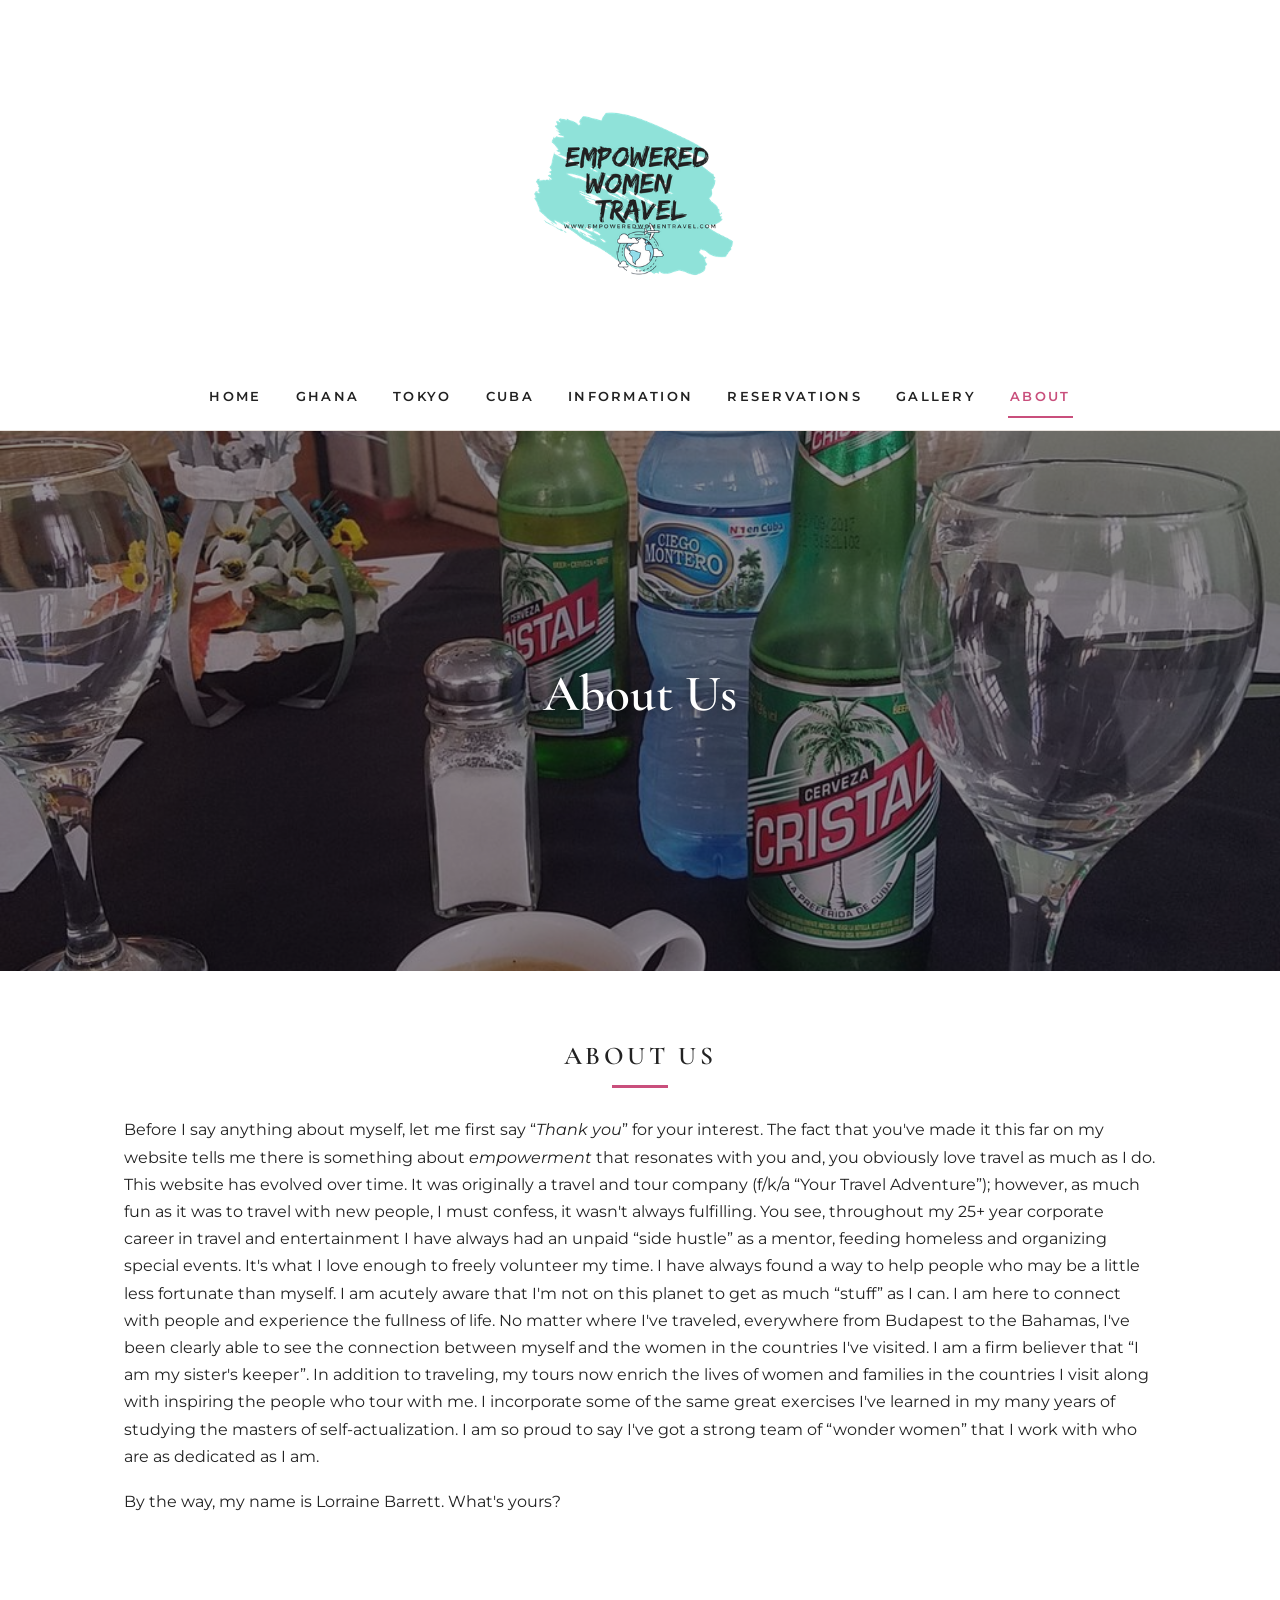
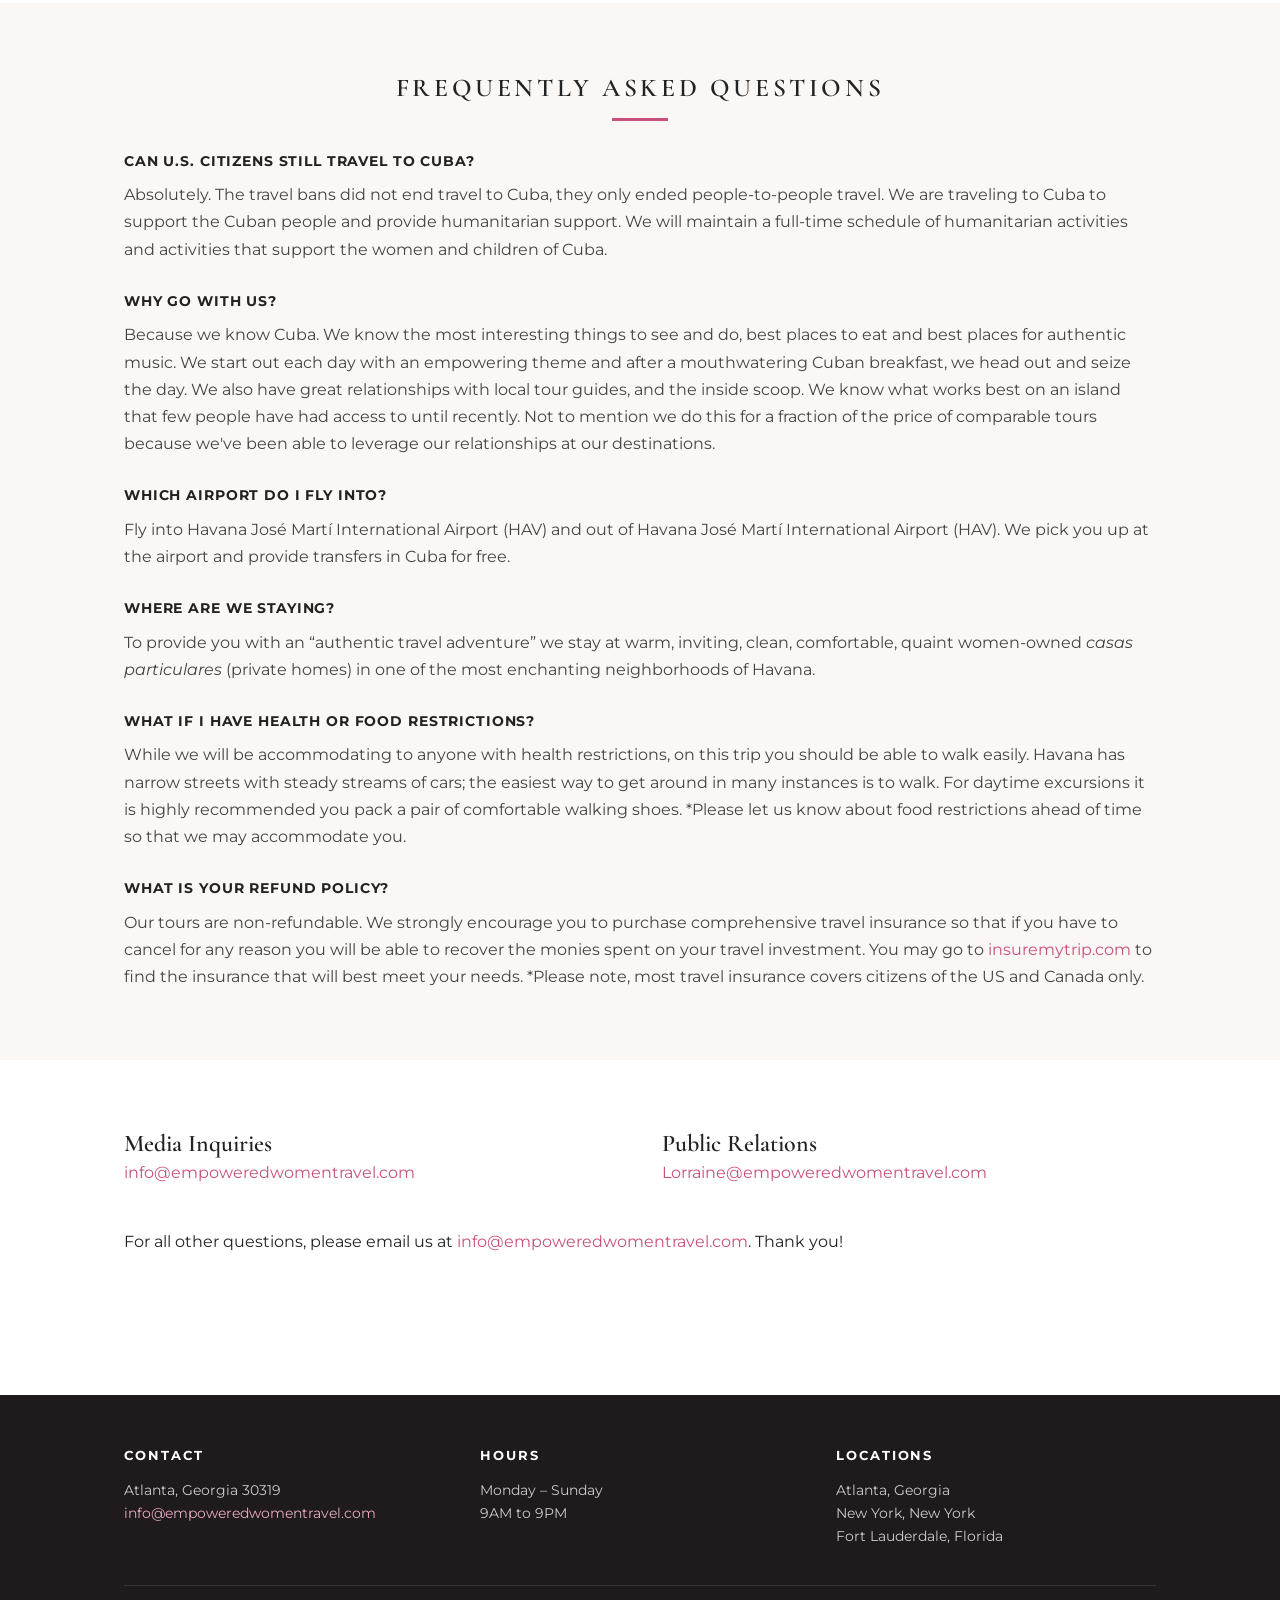
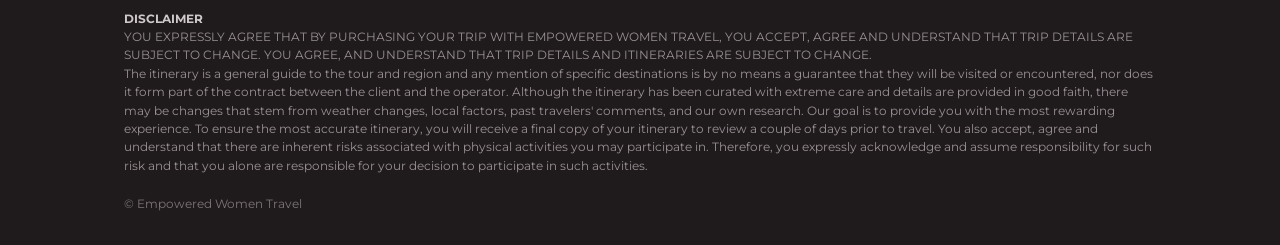
==== about.html @ 6b642795 "Add Ghana trips page; remove phone number site-wide (email contact only) New ghana.html anchored to " ====
<!DOCTYPE html>
<html lang="en">
<head>
  <meta charset="UTF-8">
  <meta name="viewport" content="width=device-width, initial-scale=1.0">
  <title>About — Empowered Women Travel</title>
  <meta name="description" content="About Empowered Women Travel, founded by Lorraine Barrett — frequently asked questions, our story, and how to get in touch.">
  <link rel="preconnect" href="https://fonts.googleapis.com">
  <link href="https://fonts.googleapis.com/css2?family=Cormorant+Garamond:wght@500;600;700&family=Montserrat:wght@400;600;700&display=swap" rel="stylesheet">
  <link rel="stylesheet" href="css/style.css">
</head>
<body>

<header class="site-header">
  <div class="wrap">
    <a class="site-logo" href="index.html"><img src="images/logo.png" alt="Empowered Women Travel"></a>
    <nav class="site-nav">
      <ul>
        <li><a href="index.html">Home</a></li>
        <li><a href="ghana.html">Ghana</a></li>
        <li><a href="tokyo.html">Tokyo</a></li>
        <li><a href="itinerary.html">Cuba</a></li>
        <li><a href="information.html">Information</a></li>
        <li><a href="reservations.html">Reservations</a></li>
        <li><a href="gallery.html">Gallery</a></li>
        <li><a href="about.html" class="active">About</a></li>
      </ul>
    </nav>
  </div>
</header>

<div class="hero" style="background-image:url('images/cuba-group-2.jpg');">
  <div class="hero-inner">
    <h1>About Us</h1>
  </div>
</div>

<section class="band">
  <div class="wrap prose">
    <h2 class="section-title">About Us</h2>
    <p>Before I say anything about myself, let me first say &ldquo;<em>Thank you</em>&rdquo; for your interest. The fact that you've made it this far on my website tells me there is something about <em>empowerment</em> that resonates with you and, you obviously love travel as much as I do. This website has evolved over time. It was originally a travel and tour company (f/k/a &ldquo;Your Travel Adventure&rdquo;); however, as much fun as it was to travel with new people, I must confess, it wasn't always fulfilling. You see, throughout my 25+ year corporate career in travel and entertainment I have always had an unpaid &ldquo;side hustle&rdquo; as a mentor, feeding homeless and organizing special events. It's what I love enough to freely volunteer my time. I have always found a way to help people who may be a little less fortunate than myself. I am acutely aware that I'm not on this planet to get as much &ldquo;stuff&rdquo; as I can. I am here to connect with people and experience the fullness of life. No matter where I've traveled, everywhere from Budapest to the Bahamas, I've been clearly able to see the connection between myself and the women in the countries I've visited. I am a firm believer that &ldquo;I am my sister's keeper&rdquo;. In addition to traveling, my tours now enrich the lives of women and families in the countries I visit along with inspiring the people who tour with me. I incorporate some of the same great exercises I've learned in my many years of studying the masters of self-actualization. I am so proud to say I've got a strong team of &ldquo;wonder women&rdquo; that I work with who are as dedicated as I am.</p>
    <p>By the way, my name is Lorraine Barrett. What's yours?</p>
  </div>
</section>

<section class="band soft">
  <div class="wrap">
    <h2 class="section-title">Frequently Asked Questions</h2>
    <dl class="faq">
      <dt>Can U.S. citizens still travel to Cuba?</dt>
      <dd>Absolutely. The travel bans did not end travel to Cuba, they only ended people-to-people travel. We are traveling to Cuba to support the Cuban people and provide humanitarian support. We will maintain a full-time schedule of humanitarian activities and activities that support the women and children of Cuba.</dd>

      <dt>Why go with us?</dt>
      <dd>Because we know Cuba. We know the most interesting things to see and do, best places to eat and best places for authentic music. We start out each day with an empowering theme and after a mouthwatering Cuban breakfast, we head out and seize the day. We also have great relationships with local tour guides, and the inside scoop. We know what works best on an island that few people have had access to until recently. Not to mention we do this for a fraction of the price of comparable tours because we've been able to leverage our relationships at our destinations.</dd>

      <dt>Which airport do I fly into?</dt>
      <dd>Fly into Havana José Martí International Airport (HAV) and out of Havana José Martí International Airport (HAV). We pick you up at the airport and provide transfers in Cuba for free.</dd>

      <dt>Where are we staying?</dt>
      <dd>To provide you with an &ldquo;authentic travel adventure&rdquo; we stay at warm, inviting, clean, comfortable, quaint women-owned <em>casas particulares</em> (private homes) in one of the most enchanting neighborhoods of Havana.</dd>

      <dt>What if I have health or food restrictions?</dt>
      <dd>While we will be accommodating to anyone with health restrictions, on this trip you should be able to walk easily. Havana has narrow streets with steady streams of cars; the easiest way to get around in many instances is to walk. For daytime excursions it is highly recommended you pack a pair of comfortable walking shoes. *Please let us know about food restrictions ahead of time so that we may accommodate you.</dd>

      <dt>What is your refund policy?</dt>
      <dd>Our tours are non-refundable. We strongly encourage you to purchase comprehensive travel insurance so that if you have to cancel for any reason you will be able to recover the monies spent on your travel investment. You may go to <a href="https://www.insuremytrip.com/" target="_blank" rel="noopener">insuremytrip.com</a> to find the insurance that will best meet your needs. *Please note, most travel insurance covers citizens of the US and Canada only.</dd>
    </dl>
  </div>
</section>

<section class="band">
  <div class="wrap">
    <div class="split">
      <div class="prose">
        <h3>Media Inquiries</h3>
        <p><a href="mailto:info@empoweredwomentravel.com">info@empoweredwomentravel.com</a></p>
      </div>
      <div class="prose">
        <h3>Public Relations</h3>
        <p><a href="mailto:Lorraine@empoweredwomentravel.com">Lorraine@empoweredwomentravel.com</a></p>
      </div>
    </div>
    <p class="prose" style="margin-top:24px;">For all other questions, please email us at <a href="mailto:info@empoweredwomentravel.com">info@empoweredwomentravel.com</a>. Thank you!</p>
  </div>
</section>

<footer class="site-footer">
  <div class="wrap">
    <div class="footer-cols">
      <div>
        <h4>Contact</h4>
        <p>Atlanta, Georgia 30319<br>
        <a href="mailto:info@empoweredwomentravel.com">info@empoweredwomentravel.com</a></p>
      </div>
      <div>
        <h4>Hours</h4>
        <p>Monday – Sunday<br>9AM to 9PM</p>
      </div>
      <div>
        <h4>Locations</h4>
        <p>Atlanta, Georgia<br>New York, New York<br>Fort Lauderdale, Florida</p>
      </div>
    </div>
    <div class="disclaimer">
      <p><strong>DISCLAIMER</strong></p>
      <p>YOU EXPRESSLY AGREE THAT BY PURCHASING YOUR TRIP WITH EMPOWERED WOMEN TRAVEL, YOU ACCEPT, AGREE AND UNDERSTAND THAT TRIP DETAILS ARE SUBJECT TO CHANGE. YOU AGREE, AND UNDERSTAND THAT TRIP DETAILS AND ITINERARIES ARE SUBJECT TO CHANGE.</p>
      <p>The itinerary is a general guide to the tour and region and any mention of specific destinations is by no means a guarantee that they will be visited or encountered, nor does it form part of the contract between the client and the operator. Although the itinerary has been curated with extreme care and details are provided in good faith, there may be changes that stem from weather changes, local factors, past travelers' comments, and our own research. Our goal is to provide you with the most rewarding experience. To ensure the most accurate itinerary, you will receive a final copy of your itinerary to review a couple of days prior to travel. You also accept, agree and understand that there are inherent risks associated with physical activities you may participate in. Therefore, you expressly acknowledge and assume responsibility for such risk and that you alone are responsible for your decision to participate in such activities.</p>
    </div>
    <p class="copyright">&copy; Empowered Women Travel</p>
  </div>
</footer>

</body>
</html>
---- css/style.css ----
/* Empowered Women Travel — recreated from the original Squarespace site */

:root {
  --ink: #222222;
  --muted: #6b6b6b;
  --accent: #c94f7c;
  --accent-dark: #a33861;
  --bg: #ffffff;
  --bg-soft: #faf7f5;
  --rule: #e8e2dd;
}

* { margin: 0; padding: 0; box-sizing: border-box; }

body {
  font-family: 'Montserrat', 'Helvetica Neue', Arial, sans-serif;
  color: var(--ink);
  background: var(--bg);
  line-height: 1.7;
  font-size: 16px;
}

h1, h2, h3 {
  font-family: 'Cormorant Garamond', Georgia, serif;
  font-weight: 600;
  line-height: 1.2;
}

h1 { font-size: 2.8rem; }
h2 { font-size: 2.1rem; }
h3 { font-size: 1.5rem; }

img { max-width: 100%; display: block; }

a { color: var(--accent); text-decoration: none; }
a:hover { color: var(--accent-dark); }

.wrap { max-width: 1080px; margin: 0 auto; padding: 0 24px; }

/* Header */
header.site-header {
  padding: 24px 0 12px;
  text-align: center;
  border-bottom: 1px solid var(--rule);
}

.site-logo img {
  max-width: 340px;
  margin: 0 auto 14px;
}

nav.site-nav ul {
  list-style: none;
  display: flex;
  flex-wrap: wrap;
  justify-content: center;
  gap: 8px 30px;
}

nav.site-nav a {
  color: var(--ink);
  font-size: 0.8rem;
  font-weight: 600;
  letter-spacing: 0.18em;
  text-transform: uppercase;
  padding: 8px 2px;
  display: inline-block;
  border-bottom: 2px solid transparent;
}

nav.site-nav a:hover,
nav.site-nav a.active {
  color: var(--accent);
  border-bottom-color: var(--accent);
}

/* Hero */
.hero {
  position: relative;
  min-height: 60vh;
  display: flex;
  align-items: center;
  justify-content: center;
  text-align: center;
  color: #fff;
  background-size: cover;
  background-position: center;
}

.hero::after {
  content: "";
  position: absolute;
  inset: 0;
  background: rgba(20, 15, 20, 0.45);
}

.hero .hero-inner {
  position: relative;
  z-index: 1;
  padding: 80px 24px;
  max-width: 820px;
}

.hero h1 {
  font-size: 3.2rem;
  margin-bottom: 12px;
  text-shadow: 0 2px 12px rgba(0,0,0,0.4);
}

.hero p.tagline {
  font-family: 'Cormorant Garamond', Georgia, serif;
  font-size: 1.5rem;
  margin: 6px 0;
  text-shadow: 0 1px 8px rgba(0,0,0,0.4);
}

/* Buttons */
.btn {
  display: inline-block;
  margin-top: 22px;
  padding: 14px 36px;
  background: var(--accent);
  color: #fff;
  font-size: 0.8rem;
  font-weight: 700;
  letter-spacing: 0.2em;
  text-transform: uppercase;
  border-radius: 2px;
  transition: background 0.2s ease;
}

.btn:hover { background: var(--accent-dark); color: #fff; }

.btn.ghost {
  background: transparent;
  border: 2px solid #fff;
}

.btn.ghost:hover { background: rgba(255,255,255,0.15); }

/* Sections */
section.band { padding: 70px 0; }
section.band.soft { background: var(--bg-soft); }

.section-title {
  text-align: center;
  text-transform: uppercase;
  letter-spacing: 0.14em;
  font-size: 1.6rem;
  margin-bottom: 28px;
}

.section-title::after {
  content: "";
  display: block;
  width: 56px;
  height: 3px;
  background: var(--accent);
  margin: 14px auto 0;
}

.prose p { margin-bottom: 18px; }
.prose ul { margin: 0 0 18px 24px; }
.prose li { margin-bottom: 10px; }

/* Two-column split */
.split {
  display: grid;
  grid-template-columns: 1fr 1fr;
  gap: 44px;
  align-items: center;
}

@media (max-width: 760px) {
  .split { grid-template-columns: 1fr; }
  .hero h1 { font-size: 2.3rem; }
}

/* Photo grids */
.grid {
  display: grid;
  grid-template-columns: repeat(auto-fill, minmax(260px, 1fr));
  gap: 14px;
}

.grid img {
  width: 100%;
  height: 240px;
  object-fit: cover;
  border-radius: 3px;
}

.grid figure { position: relative; overflow: hidden; border-radius: 3px; }
.grid figcaption {
  font-size: 0.85rem;
  color: var(--muted);
  padding: 6px 2px;
}

/* Cards (itinerary destinations, reservations) */
.card {
  background: #fff;
  border: 1px solid var(--rule);
  border-radius: 4px;
  padding: 30px;
  margin-bottom: 24px;
}

.card h3 { margin-bottom: 10px; color: var(--accent-dark); }

.price-table {
  width: 100%;
  border-collapse: collapse;
  margin: 18px 0;
}

.price-table td {
  padding: 12px 10px;
  border-bottom: 1px solid var(--rule);
}

.price-table td:last-child { text-align: right; font-weight: 600; }

.includes-list {
  list-style: none;
}

.includes-list li {
  padding: 9px 0 9px 28px;
  border-bottom: 1px dotted var(--rule);
  position: relative;
}

.includes-list li::before {
  content: "\2713";
  position: absolute;
  left: 2px;
  color: var(--accent);
  font-weight: 700;
}

/* FAQ */
.faq dt {
  font-weight: 700;
  text-transform: uppercase;
  letter-spacing: 0.06em;
  font-size: 0.9rem;
  margin-top: 26px;
}

.faq dd { margin-top: 8px; color: #444; }

/* Footer */
footer.site-footer {
  margin-top: 70px;
  padding: 50px 0 30px;
  background: #1f1b1d;
  color: #cfc8cb;
  font-size: 0.85rem;
}

footer.site-footer h4 {
  color: #fff;
  text-transform: uppercase;
  letter-spacing: 0.15em;
  font-size: 0.8rem;
  margin-bottom: 12px;
}

.footer-cols {
  display: grid;
  grid-template-columns: repeat(auto-fit, minmax(220px, 1fr));
  gap: 36px;
  margin-bottom: 36px;
}

footer.site-footer a { color: #e8a9c2; }

.disclaimer {
  border-top: 1px solid #3a3336;
  padding-top: 24px;
  font-size: 0.72rem;
  line-height: 1.6;
  color: #9a9095;
}

.disclaimer strong { color: #cfc8cb; }

.copyright { margin-top: 20px; font-size: 0.72rem; color: #7d747a; }
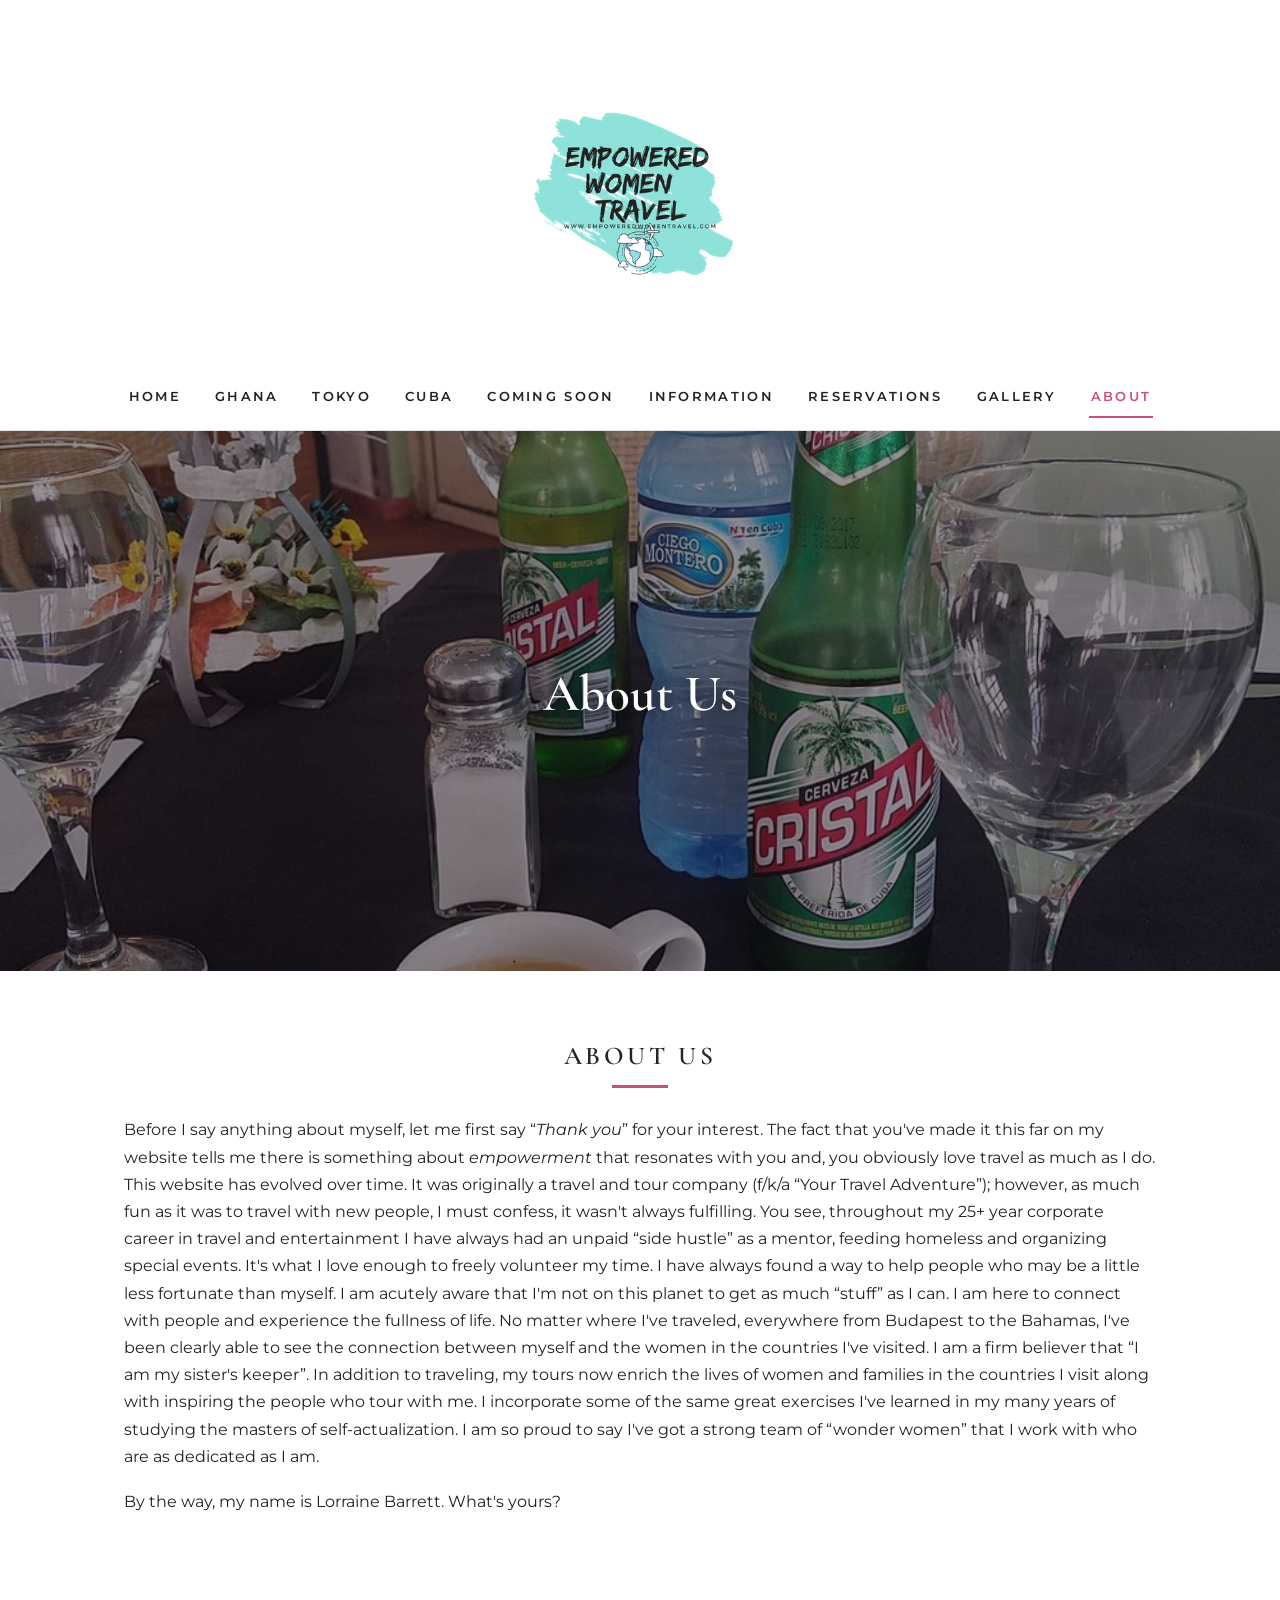
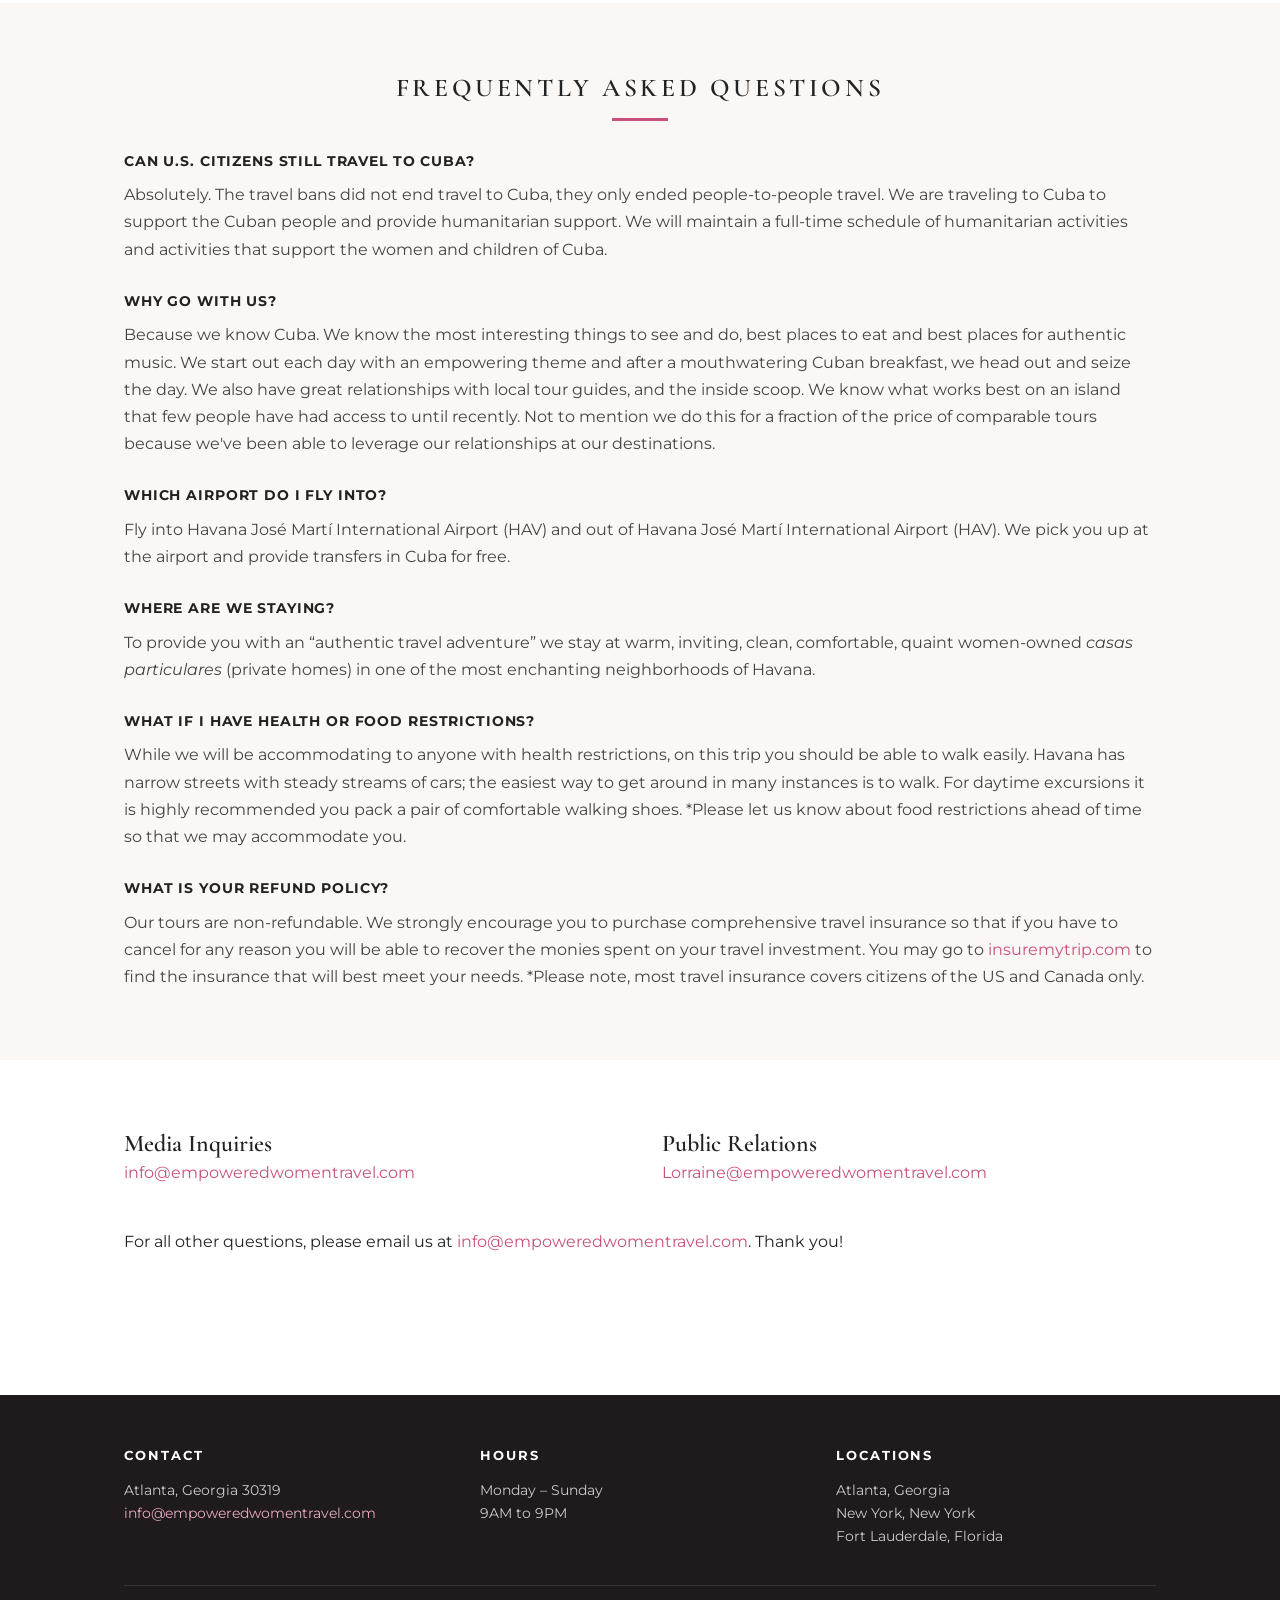
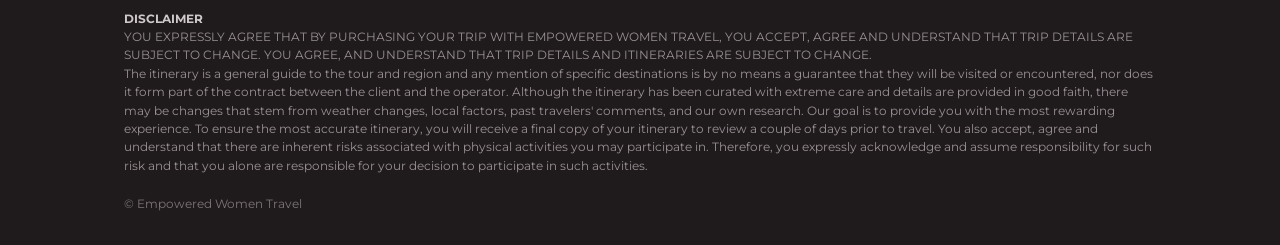
==== commit 3aef138a: "Add Coming Soon destinations page with Africa series and worldwide picks New destinations.html: Rwan" ====
--- a/about.html
+++ b/about.html
@@ -20,6 +20,7 @@
         <li><a href="ghana.html">Ghana</a></li>
         <li><a href="tokyo.html">Tokyo</a></li>
         <li><a href="itinerary.html">Cuba</a></li>
+        <li><a href="destinations.html">Coming Soon</a></li>
         <li><a href="information.html">Information</a></li>
         <li><a href="reservations.html">Reservations</a></li>
         <li><a href="gallery.html">Gallery</a></li>
--- a/css/style.css
+++ b/css/style.css
@@ -239,6 +239,60 @@
   font-weight: 700;
 }
 
+/* Destination cards (Coming Soon page) */
+.dest-grid {
+  display: grid;
+  grid-template-columns: repeat(auto-fill, minmax(300px, 1fr));
+  gap: 24px;
+}
+
+.dest-card {
+  background: #fff;
+  border: 1px solid var(--rule);
+  border-radius: 6px;
+  overflow: hidden;
+  display: flex;
+  flex-direction: column;
+}
+
+.dest-card img {
+  width: 100%;
+  height: 210px;
+  object-fit: cover;
+}
+
+.dest-card .dest-body {
+  padding: 20px 22px 24px;
+  display: flex;
+  flex-direction: column;
+  flex: 1;
+}
+
+.dest-card h3 { margin-bottom: 8px; color: var(--accent-dark); }
+
+.dest-card p { font-size: 0.92rem; color: #444; flex: 1; }
+
+.dest-card .btn {
+  margin-top: 16px;
+  align-self: flex-start;
+  padding: 10px 22px;
+  font-size: 0.72rem;
+}
+
+.badge {
+  display: inline-block;
+  background: var(--accent);
+  color: #fff;
+  font-size: 0.65rem;
+  font-weight: 700;
+  letter-spacing: 0.15em;
+  text-transform: uppercase;
+  padding: 4px 10px;
+  border-radius: 2px;
+  margin-bottom: 10px;
+  align-self: flex-start;
+}
+
 /* FAQ */
 .faq dt {
   font-weight: 700;
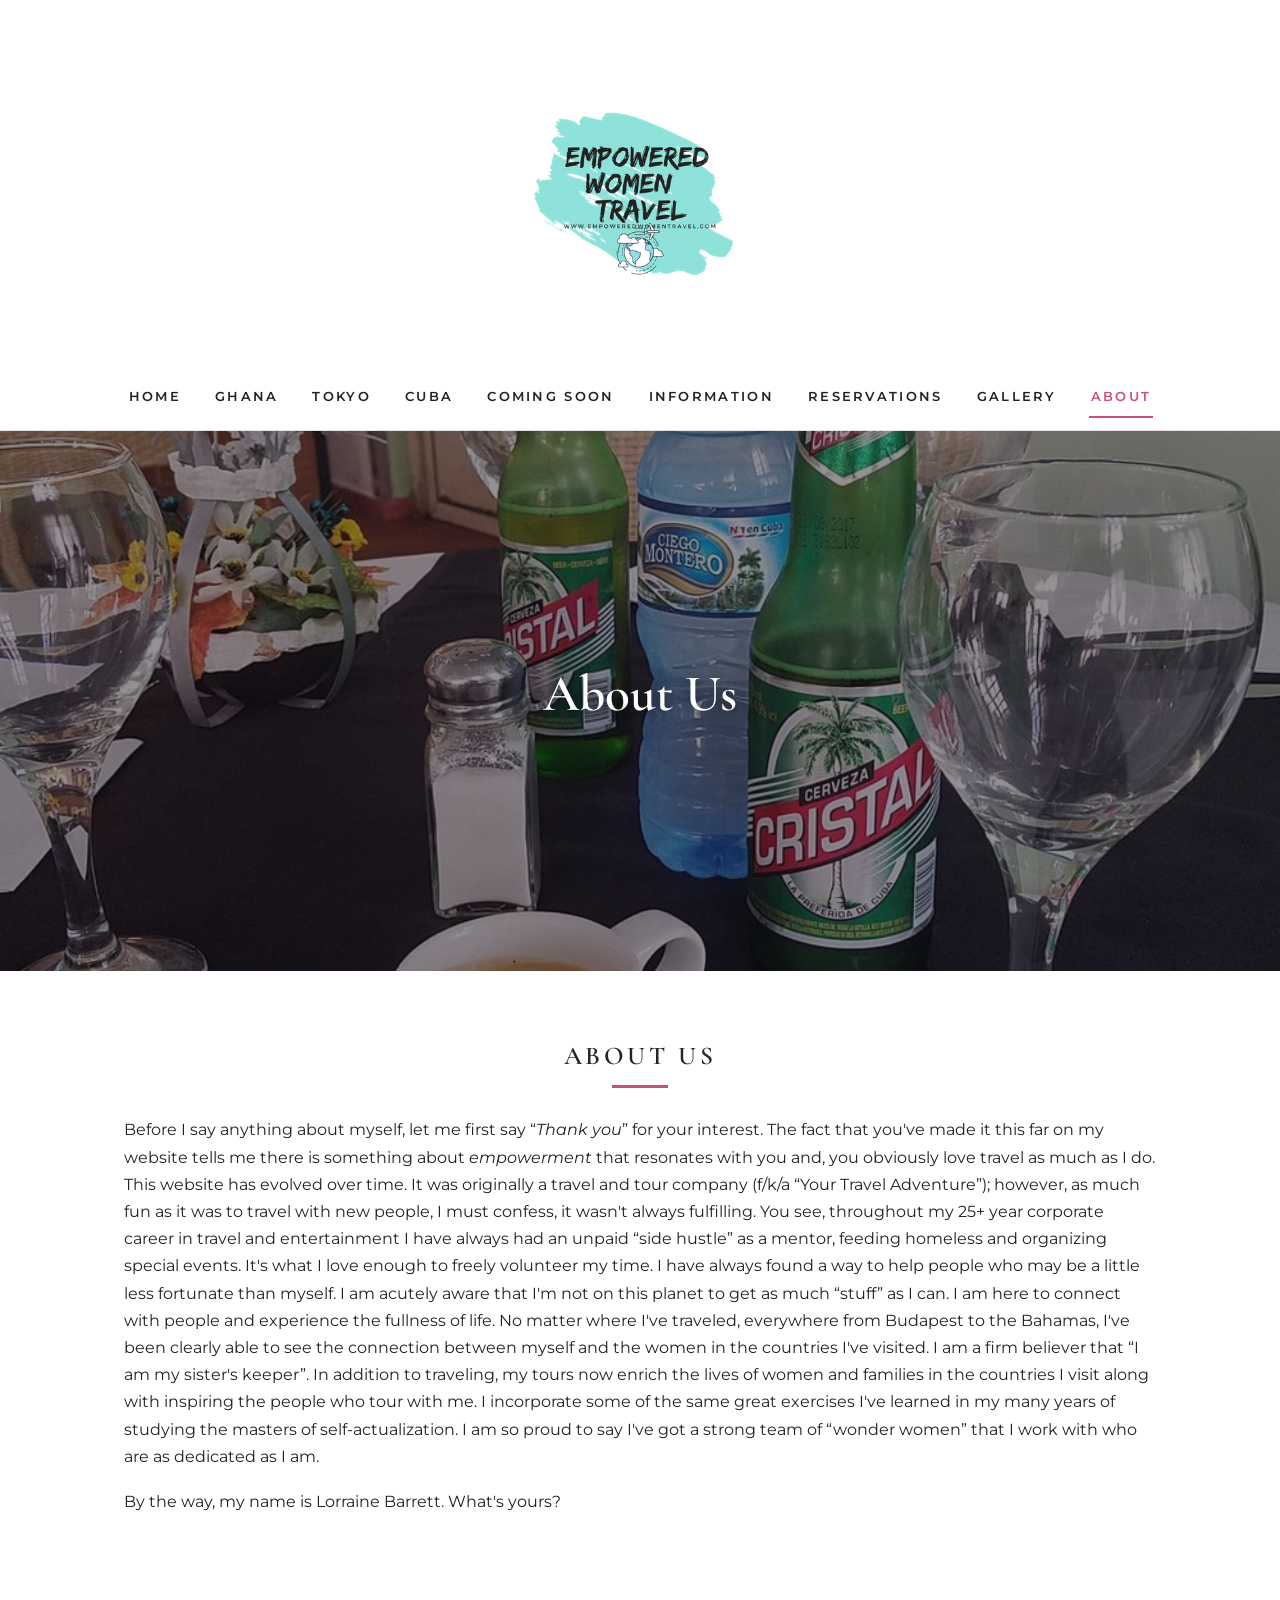
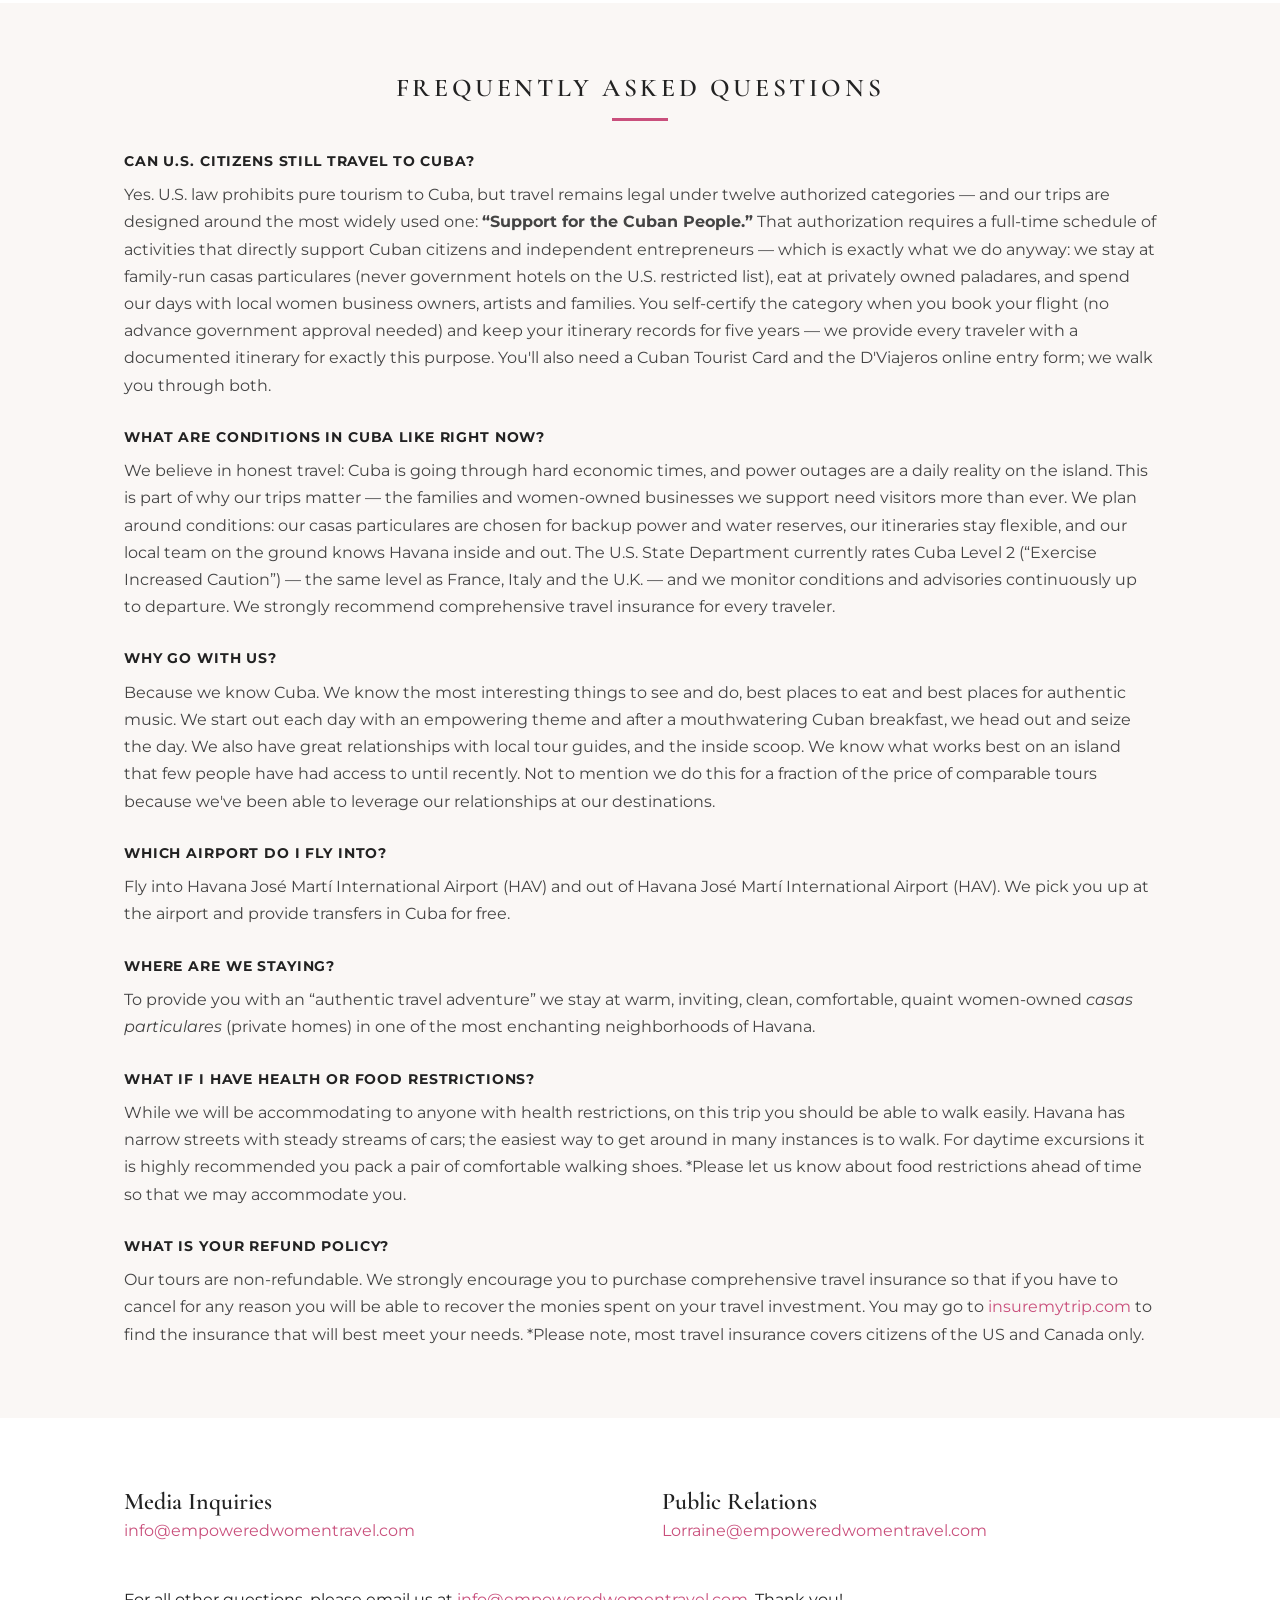
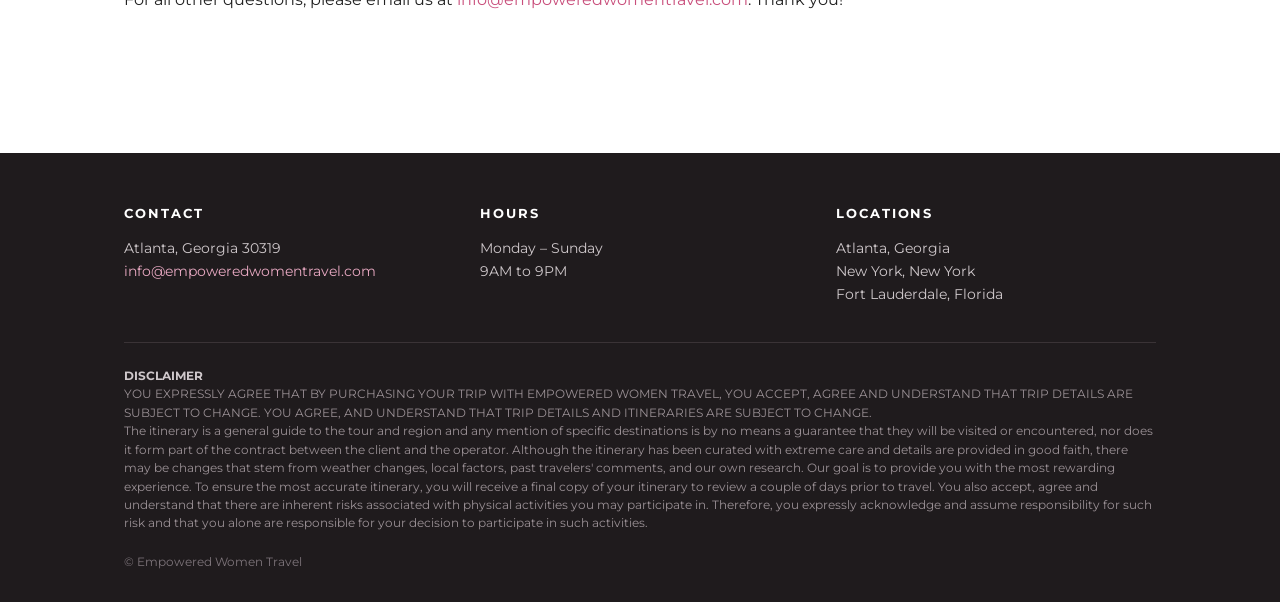
==== commit e39eb66c: "Update Cuba trip: February 2027 dates, current pricing, refreshed legal FAQ Set next departure Feb 1" ====
--- a/about.html
+++ b/about.html
@@ -49,7 +49,10 @@
     <h2 class="section-title">Frequently Asked Questions</h2>
     <dl class="faq">
       <dt>Can U.S. citizens still travel to Cuba?</dt>
-      <dd>Absolutely. The travel bans did not end travel to Cuba, they only ended people-to-people travel. We are traveling to Cuba to support the Cuban people and provide humanitarian support. We will maintain a full-time schedule of humanitarian activities and activities that support the women and children of Cuba.</dd>
+      <dd>Yes. U.S. law prohibits pure tourism to Cuba, but travel remains legal under twelve authorized categories — and our trips are designed around the most widely used one: <strong>&ldquo;Support for the Cuban People.&rdquo;</strong> That authorization requires a full-time schedule of activities that directly support Cuban citizens and independent entrepreneurs — which is exactly what we do anyway: we stay at family-run casas particulares (never government hotels on the U.S. restricted list), eat at privately owned paladares, and spend our days with local women business owners, artists and families. You self-certify the category when you book your flight (no advance government approval needed) and keep your itinerary records for five years — we provide every traveler with a documented itinerary for exactly this purpose. You'll also need a Cuban Tourist Card and the D'Viajeros online entry form; we walk you through both.</dd>
+
+      <dt>What are conditions in Cuba like right now?</dt>
+      <dd>We believe in honest travel: Cuba is going through hard economic times, and power outages are a daily reality on the island. This is part of why our trips matter — the families and women-owned businesses we support need visitors more than ever. We plan around conditions: our casas particulares are chosen for backup power and water reserves, our itineraries stay flexible, and our local team on the ground knows Havana inside and out. The U.S. State Department currently rates Cuba Level 2 (&ldquo;Exercise Increased Caution&rdquo;) — the same level as France, Italy and the U.K. — and we monitor conditions and advisories continuously up to departure. We strongly recommend comprehensive travel insurance for every traveler.</dd>
 
       <dt>Why go with us?</dt>
       <dd>Because we know Cuba. We know the most interesting things to see and do, best places to eat and best places for authentic music. We start out each day with an empowering theme and after a mouthwatering Cuban breakfast, we head out and seize the day. We also have great relationships with local tour guides, and the inside scoop. We know what works best on an island that few people have had access to until recently. Not to mention we do this for a fraction of the price of comparable tours because we've been able to leverage our relationships at our destinations.</dd>
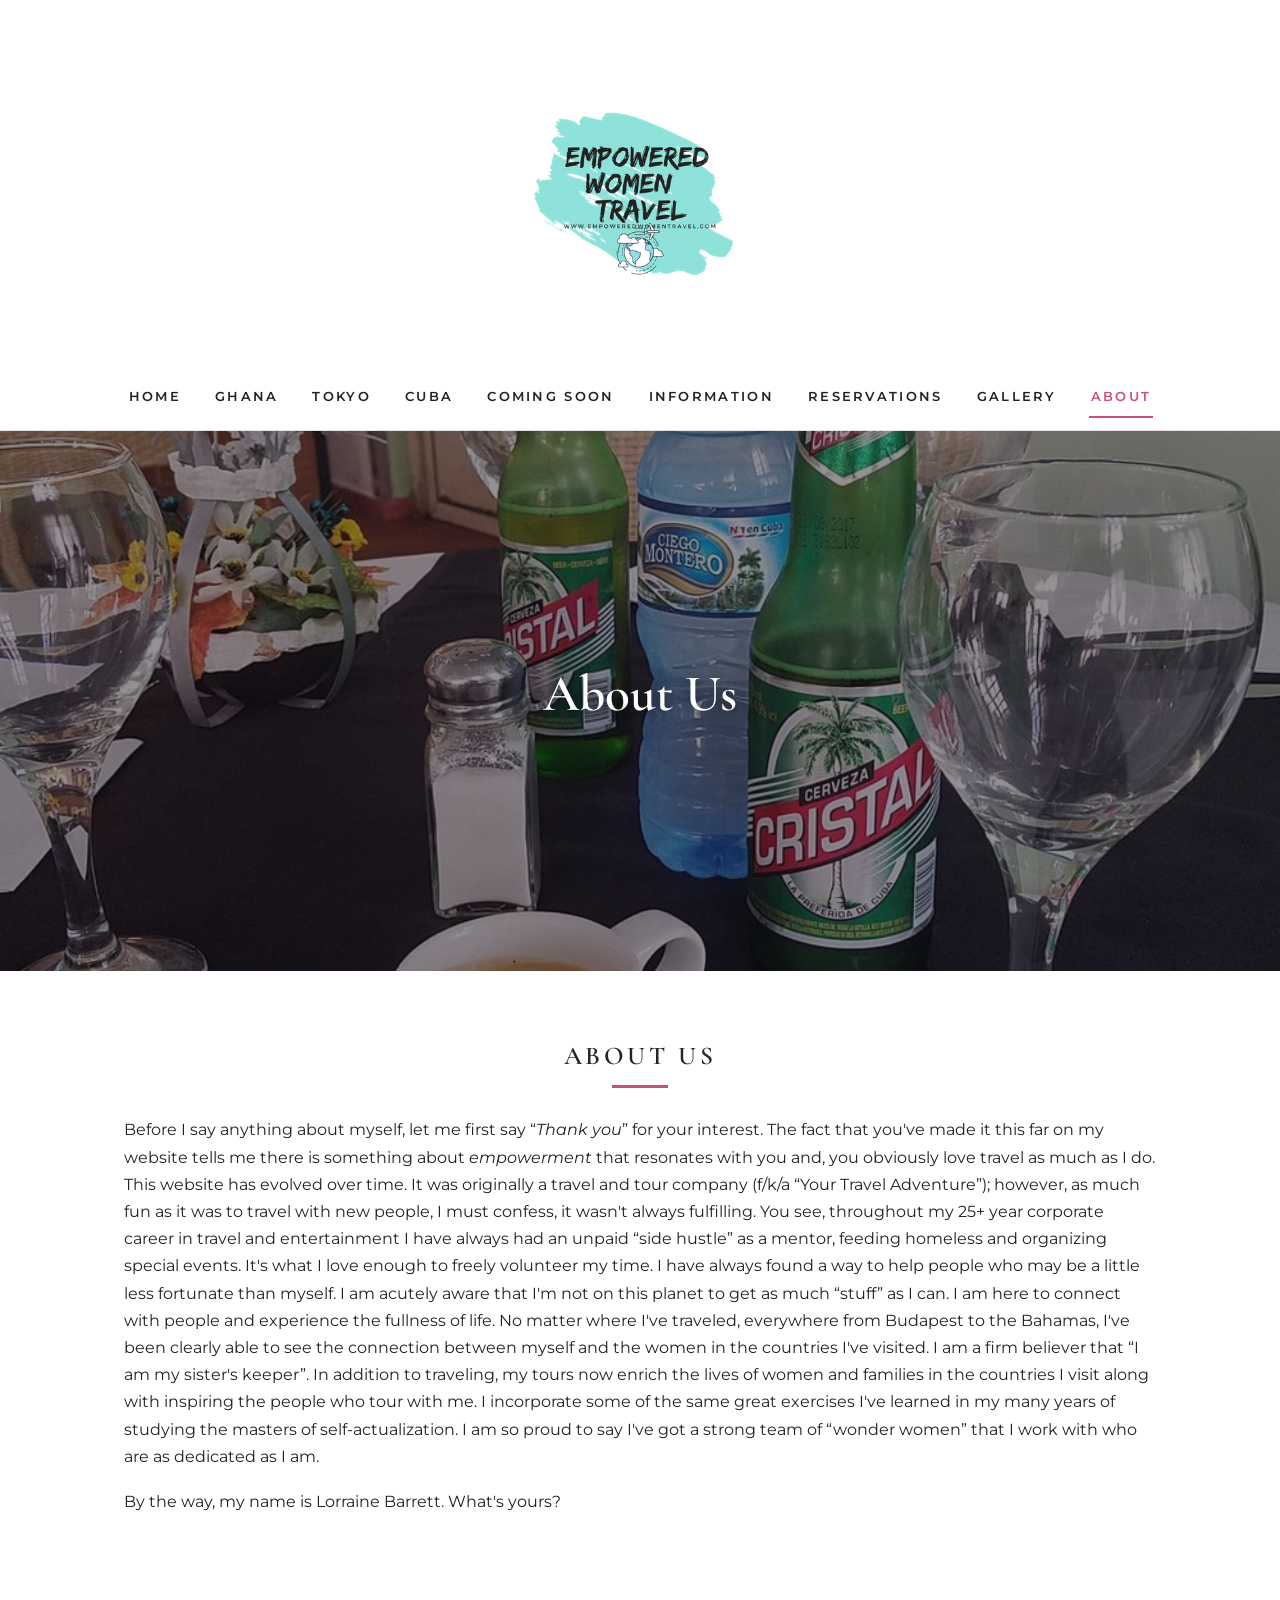
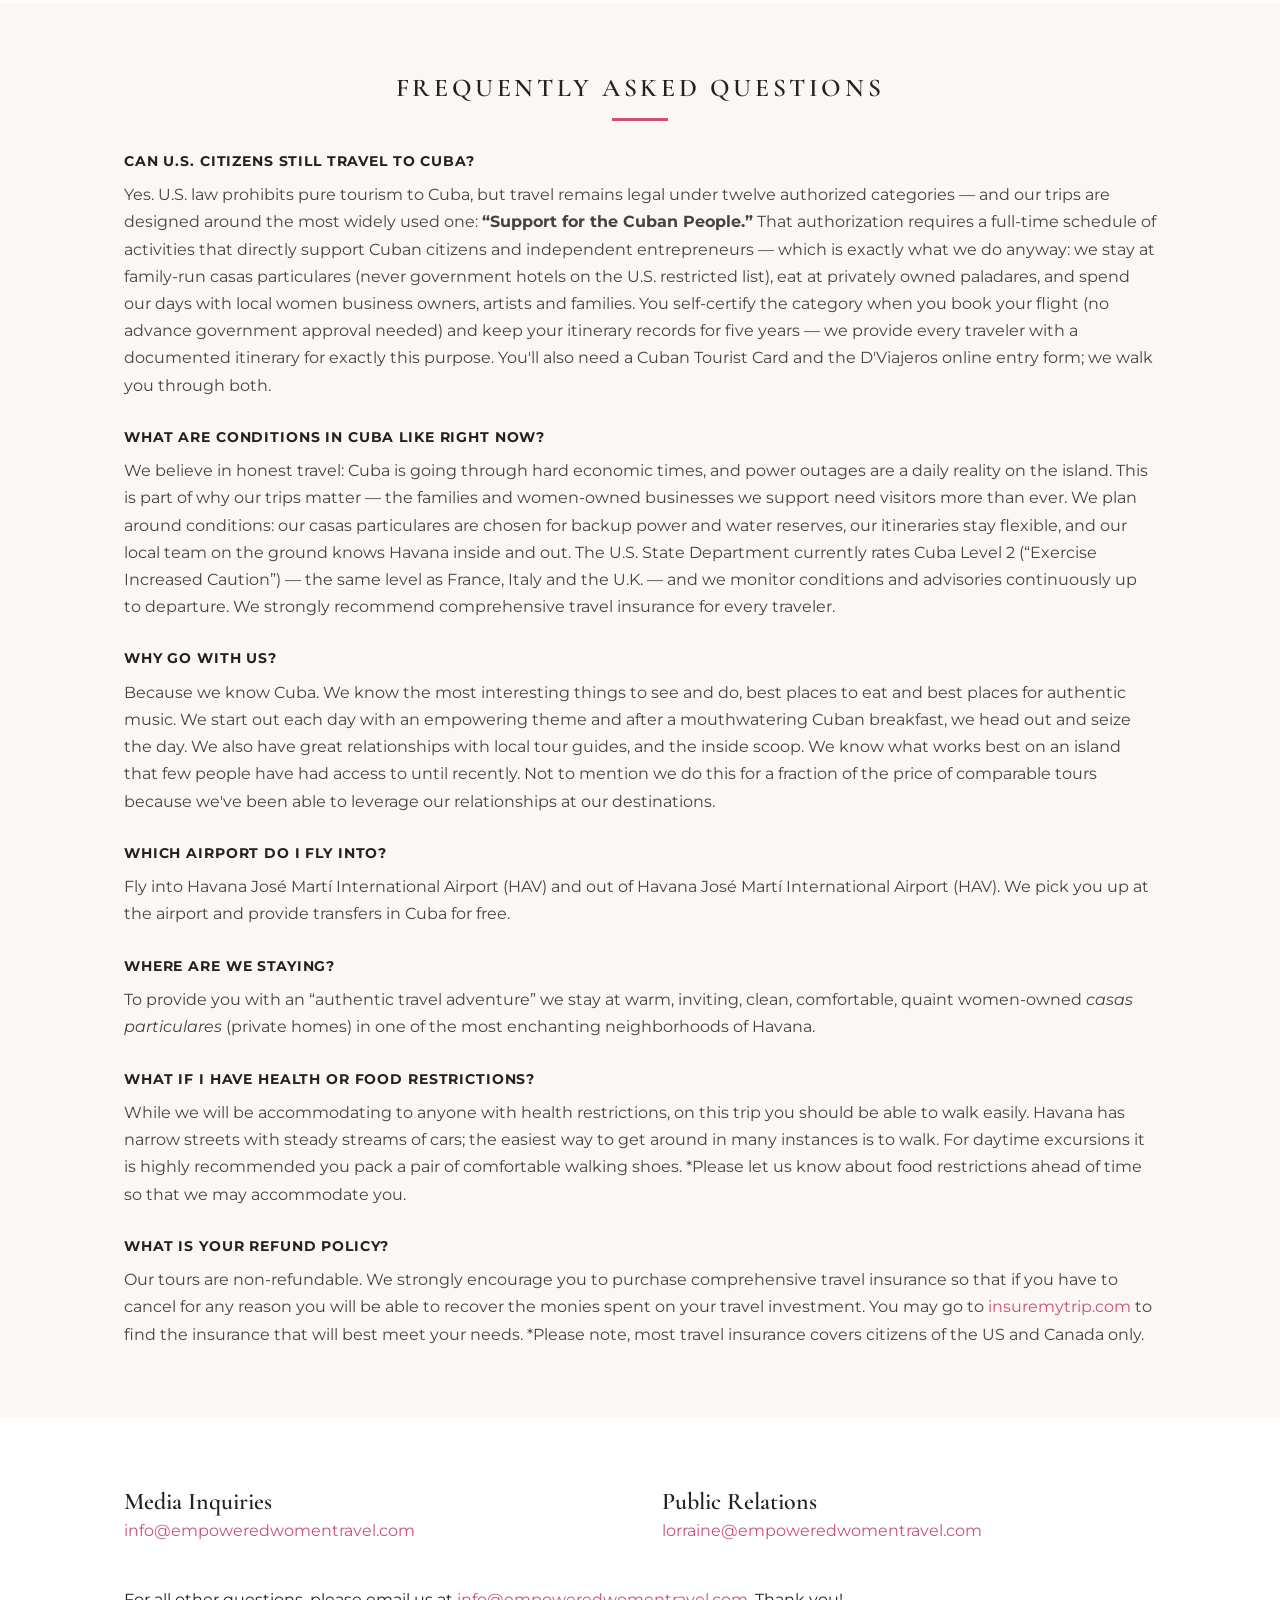
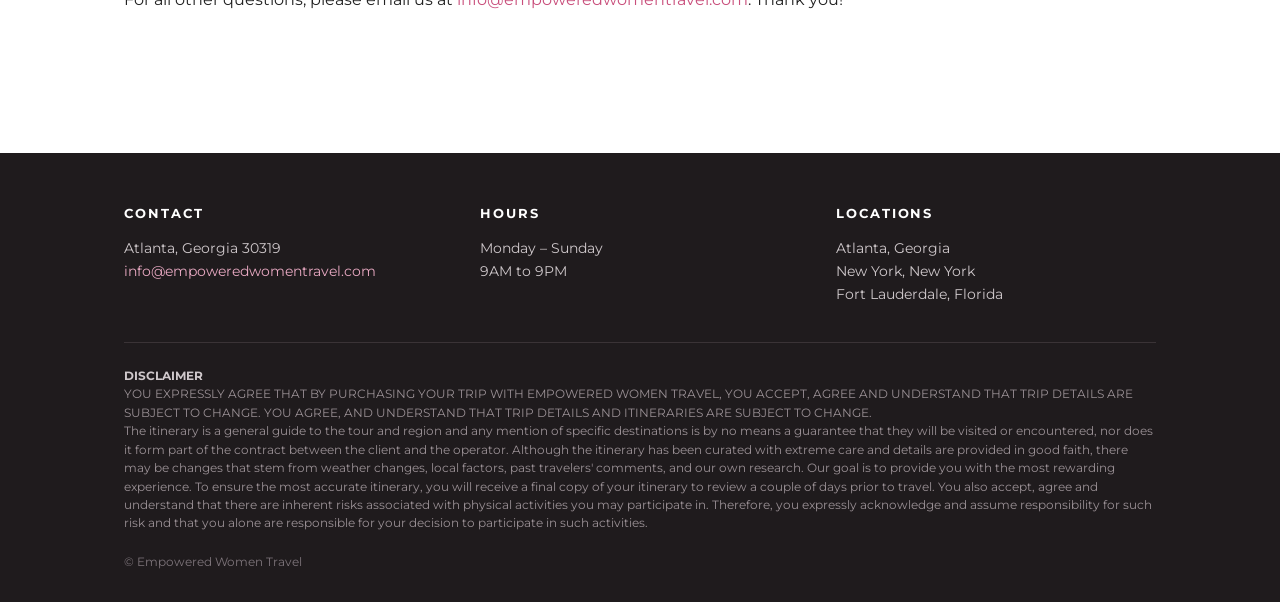
==== commit b4cf078a: "Add Open Graph/Twitter previews, canonical URLs, favicon, sitemap, robots.txt Per-page og:/twitter: " ====
--- a/about.html
+++ b/about.html
@@ -5,6 +5,18 @@
   <meta name="viewport" content="width=device-width, initial-scale=1.0">
   <title>About — Empowered Women Travel</title>
   <meta name="description" content="About Empowered Women Travel, founded by Lorraine Barrett — frequently asked questions, our story, and how to get in touch.">
+  <link rel="canonical" href="https://empoweredwomentravel.com/about.html">
+  <link rel="icon" type="image/png" href="https://empoweredwomentravel.com/images/logo.png">
+  <meta property="og:type" content="website">
+  <meta property="og:site_name" content="Empowered Women Travel">
+  <meta property="og:title" content="About — Empowered Women Travel">
+  <meta property="og:description" content="About Empowered Women Travel, founded by Lorraine Barrett — frequently asked questions, our story, and how to get in touch.">
+  <meta property="og:url" content="https://empoweredwomentravel.com/about.html">
+  <meta property="og:image" content="https://empoweredwomentravel.com/images/cuba-group-2.jpg">
+  <meta name="twitter:card" content="summary_large_image">
+  <meta name="twitter:title" content="About — Empowered Women Travel">
+  <meta name="twitter:description" content="About Empowered Women Travel, founded by Lorraine Barrett — frequently asked questions, our story, and how to get in touch.">
+  <meta name="twitter:image" content="https://empoweredwomentravel.com/images/cuba-group-2.jpg">
   <link rel="preconnect" href="https://fonts.googleapis.com">
   <link href="https://fonts.googleapis.com/css2?family=Cormorant+Garamond:wght@500;600;700&family=Montserrat:wght@400;600;700&display=swap" rel="stylesheet">
   <link rel="stylesheet" href="css/style.css">
@@ -81,7 +93,7 @@
       </div>
       <div class="prose">
         <h3>Public Relations</h3>
-        <p><a href="mailto:Lorraine@empoweredwomentravel.com">Lorraine@empoweredwomentravel.com</a></p>
+        <p><a href="mailto:lorraine@empoweredwomentravel.com">lorraine@empoweredwomentravel.com</a></p>
       </div>
     </div>
     <p class="prose" style="margin-top:24px;">For all other questions, please email us at <a href="mailto:info@empoweredwomentravel.com">info@empoweredwomentravel.com</a>. Thank you!</p>
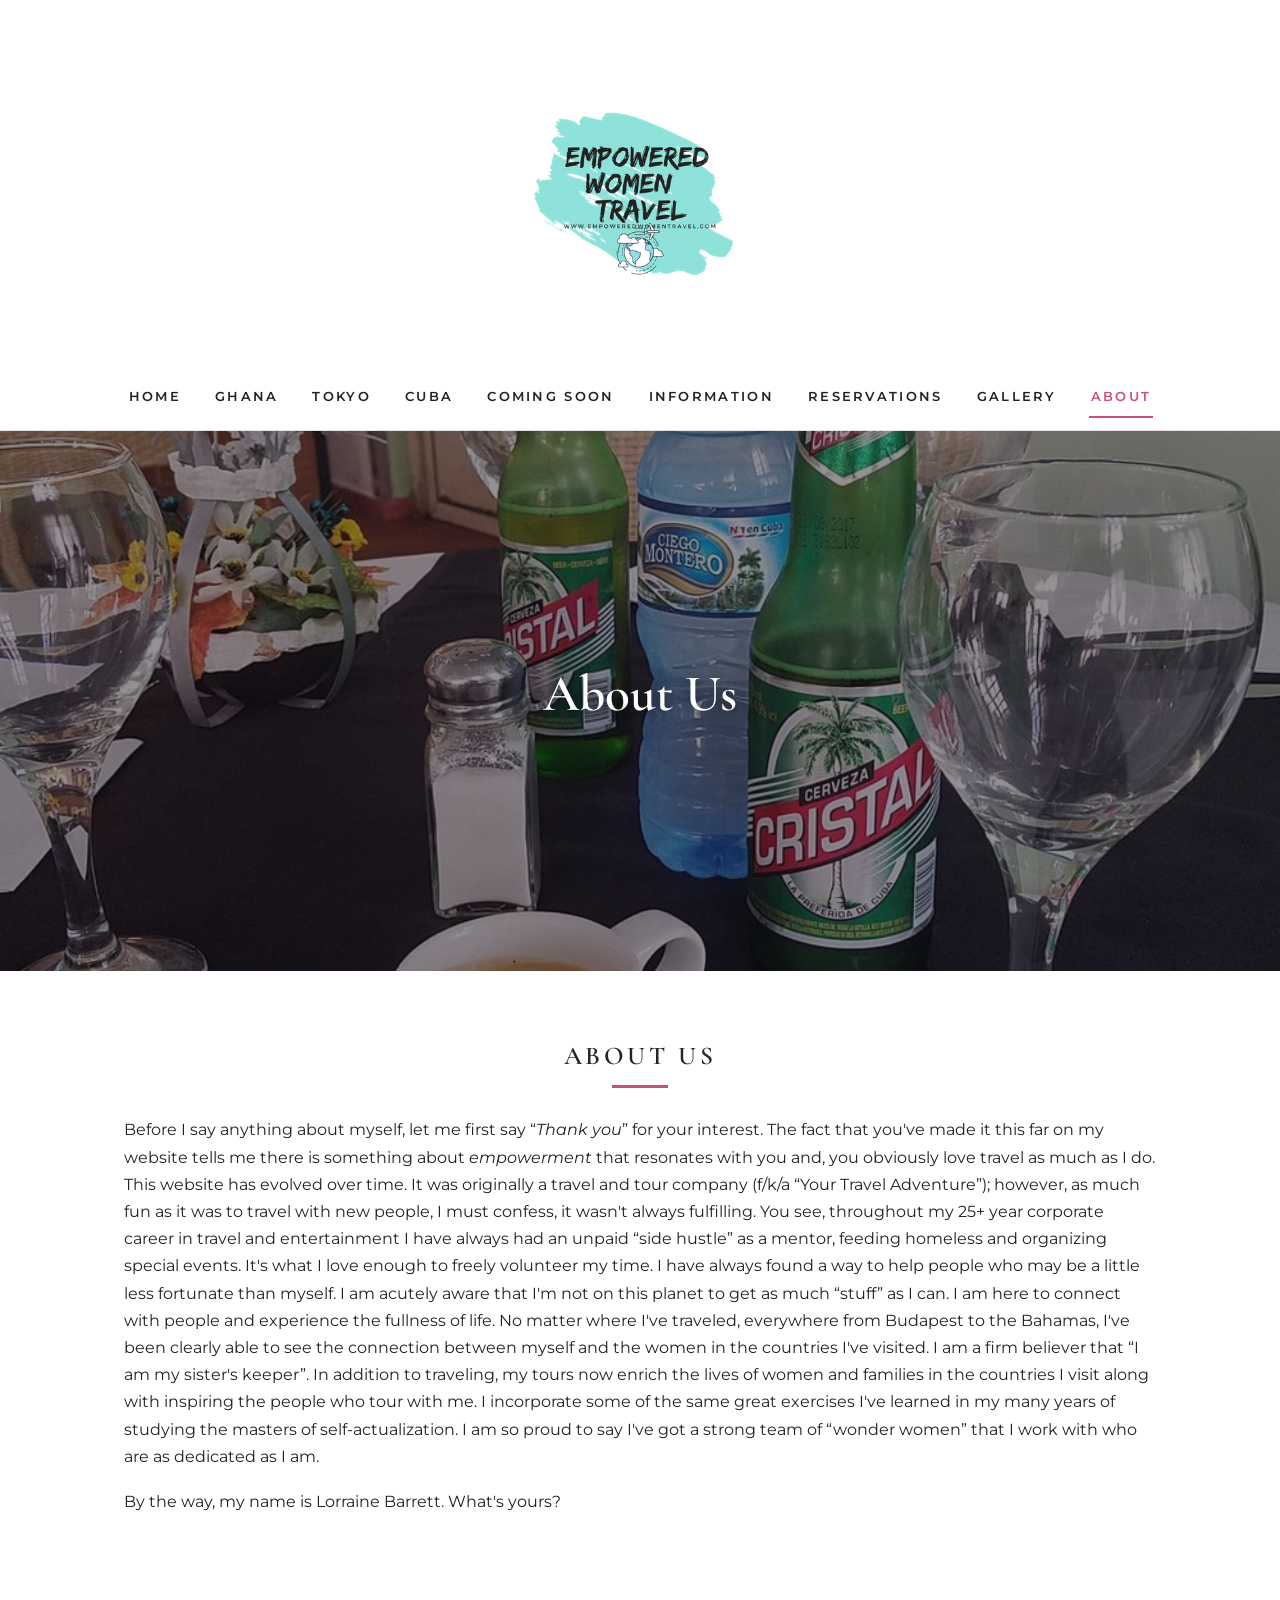
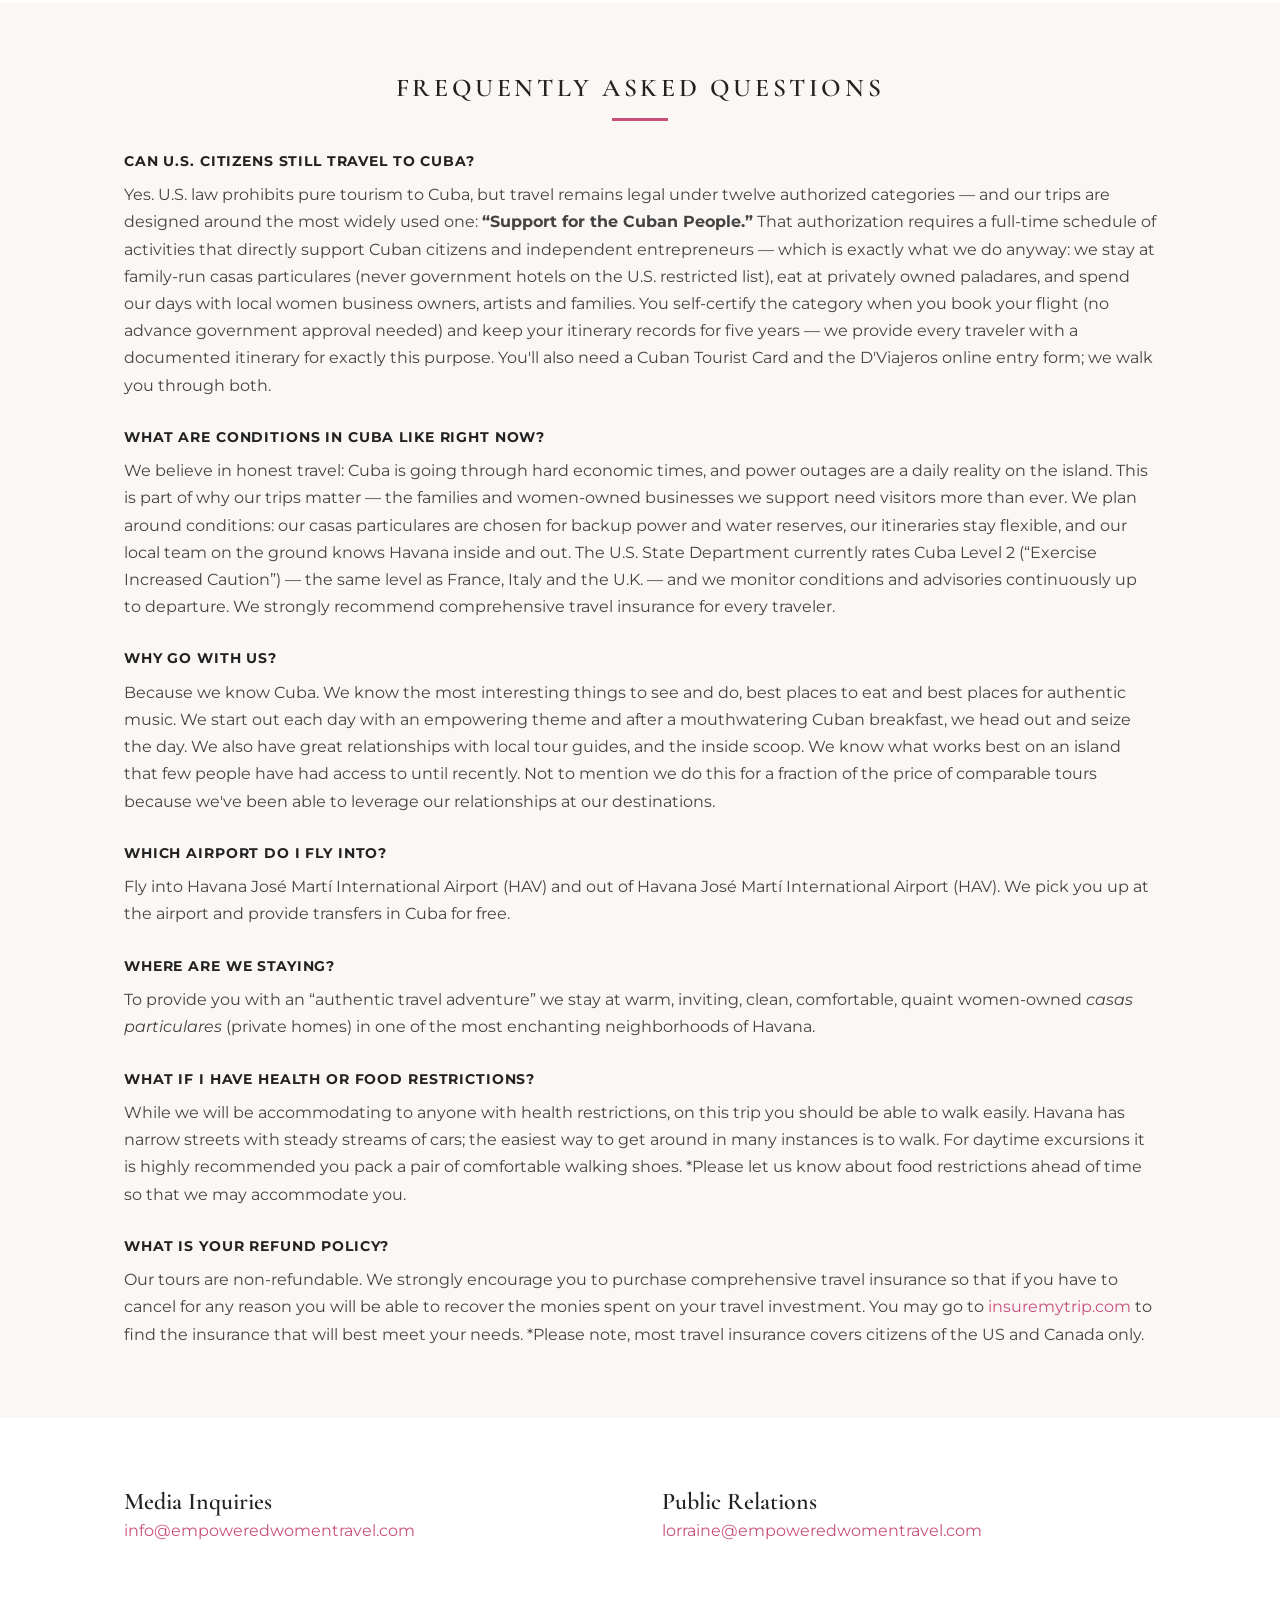
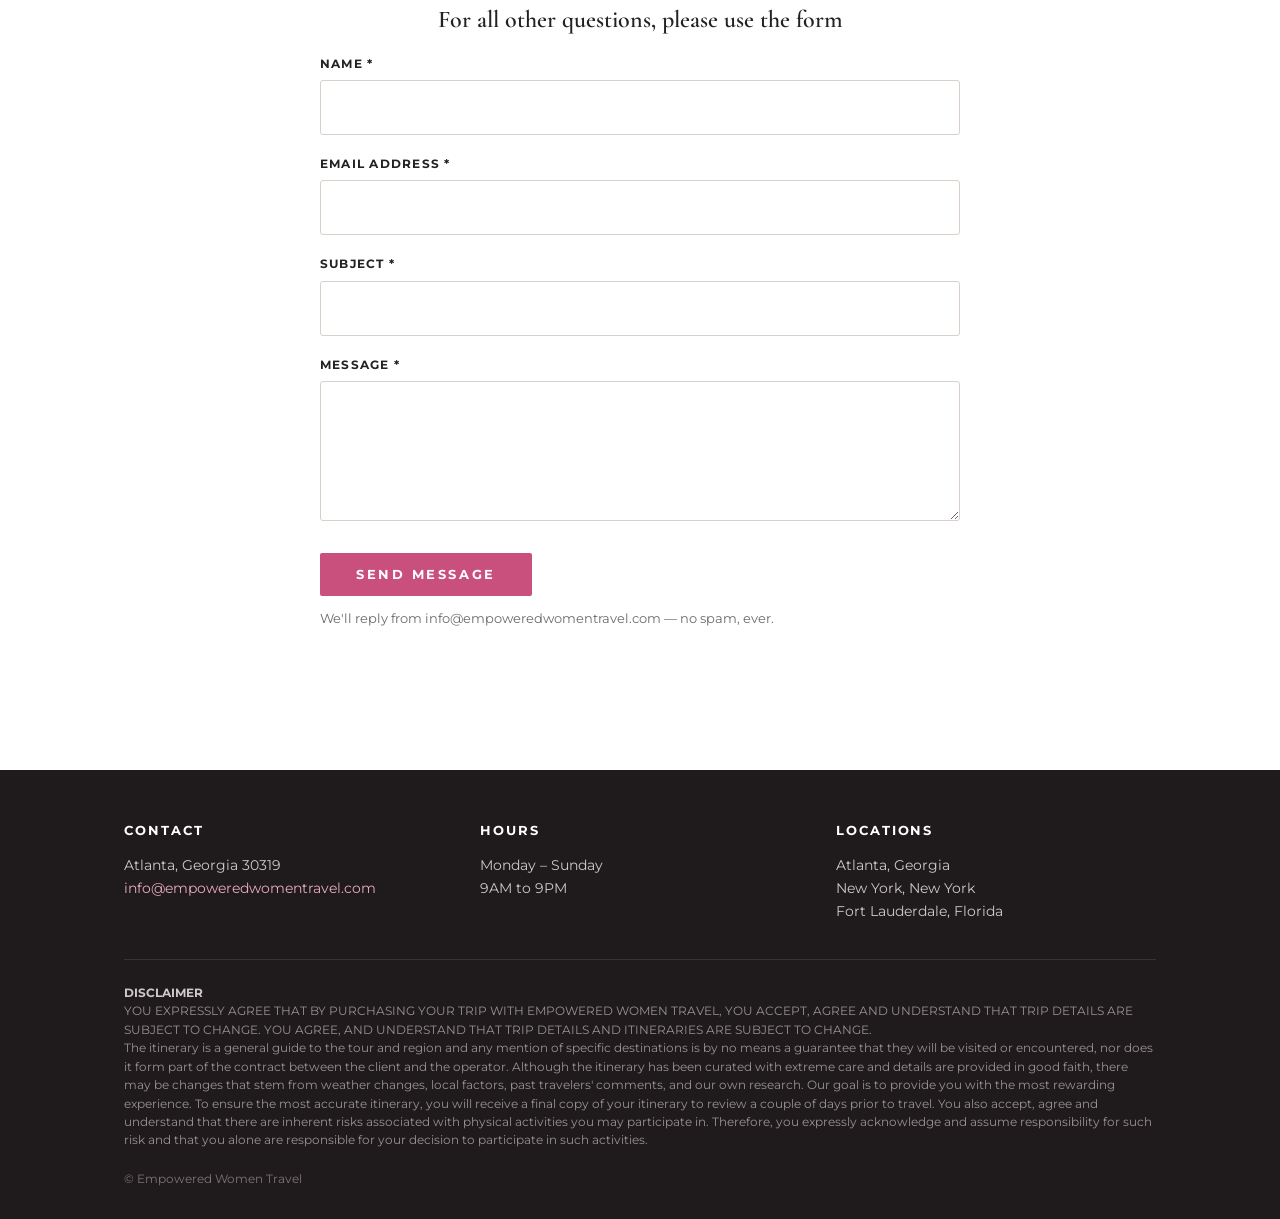
==== commit 73053bf7: "Add embedded Web3Forms contact/request/vote forms replacing mailto CTAs Contact forms on About and I" ====
--- a/about.html
+++ b/about.html
@@ -3,20 +3,22 @@
 <head>
   <meta charset="UTF-8">
   <meta name="viewport" content="width=device-width, initial-scale=1.0">
-  <title>About — Empowered Women Travel</title>
-  <meta name="description" content="About Empowered Women Travel, founded by Lorraine Barrett — frequently asked questions, our story, and how to get in touch.">
+  <title>About Us, Our Story & Trip FAQs | Empowered Women Travel</title>
+  <meta name="description" content="Meet founder Lorraine Barrett, read our story, and get answers to common questions about traveling with us.">
   <link rel="canonical" href="https://empoweredwomentravel.com/about.html">
   <link rel="icon" type="image/png" href="https://empoweredwomentravel.com/images/logo.png">
   <meta property="og:type" content="website">
   <meta property="og:site_name" content="Empowered Women Travel">
-  <meta property="og:title" content="About — Empowered Women Travel">
-  <meta property="og:description" content="About Empowered Women Travel, founded by Lorraine Barrett — frequently asked questions, our story, and how to get in touch.">
+  <meta property="og:title" content="About Us, Our Story & Trip FAQs | Empowered Women Travel">
+  <meta property="og:description" content="Meet founder Lorraine Barrett, read our story, and get answers to common questions about traveling with us.">
   <meta property="og:url" content="https://empoweredwomentravel.com/about.html">
-  <meta property="og:image" content="https://empoweredwomentravel.com/images/cuba-group-2.jpg">
+  <meta property="og:image" content="https://empoweredwomentravel.com/images/og/og-about.jpg">
+  <meta property="og:image:width" content="1200">
+  <meta property="og:image:height" content="630">
   <meta name="twitter:card" content="summary_large_image">
-  <meta name="twitter:title" content="About — Empowered Women Travel">
-  <meta name="twitter:description" content="About Empowered Women Travel, founded by Lorraine Barrett — frequently asked questions, our story, and how to get in touch.">
-  <meta name="twitter:image" content="https://empoweredwomentravel.com/images/cuba-group-2.jpg">
+  <meta name="twitter:title" content="About Us, Our Story & Trip FAQs | Empowered Women Travel">
+  <meta name="twitter:description" content="Meet founder Lorraine Barrett, read our story, and get answers to common questions about traveling with us.">
+  <meta name="twitter:image" content="https://empoweredwomentravel.com/images/og/og-about.jpg">
   <link rel="preconnect" href="https://fonts.googleapis.com">
   <link href="https://fonts.googleapis.com/css2?family=Cormorant+Garamond:wght@500;600;700&family=Montserrat:wght@400;600;700&display=swap" rel="stylesheet">
   <link rel="stylesheet" href="css/style.css">
@@ -96,7 +98,23 @@
         <p><a href="mailto:lorraine@empoweredwomentravel.com">lorraine@empoweredwomentravel.com</a></p>
       </div>
     </div>
-    <p class="prose" style="margin-top:24px;">For all other questions, please email us at <a href="mailto:info@empoweredwomentravel.com">info@empoweredwomentravel.com</a>. Thank you!</p>
+    <h3 style="text-align:center;margin-top:44px;">For all other questions, please use the form</h3>
+    <form class="ewt-form" action="https://api.web3forms.com/submit" method="POST">
+      <input type="hidden" name="access_key" value="WEB3FORMS_ACCESS_KEY">
+      <input type="hidden" name="subject" value="Contact form - About page">
+      <input type="hidden" name="redirect" value="https://empoweredwomentravel.com/thanks.html">
+      <input type="checkbox" name="botcheck" style="display:none;" tabindex="-1" autocomplete="off">
+      <label for="c-name">Name *</label>
+      <input type="text" id="c-name" name="name" required>
+      <label for="c-email">Email Address *</label>
+      <input type="email" id="c-email" name="email" required>
+      <label for="c-subject">Subject *</label>
+      <input type="text" id="c-subject" name="topic" required>
+      <label for="c-message">Message *</label>
+      <textarea id="c-message" name="message" required></textarea>
+      <button type="submit" class="btn">Send Message</button>
+      <p class="form-note">We'll reply from info@empoweredwomentravel.com &mdash; no spam, ever.</p>
+    </form>
   </div>
 </section>
 
--- a/css/style.css
+++ b/css/style.css
@@ -293,6 +293,53 @@
   align-self: flex-start;
 }
 
+/* Forms */
+.ewt-form {
+  max-width: 640px;
+  margin: 0 auto;
+}
+
+.ewt-form label {
+  display: block;
+  font-size: 0.78rem;
+  font-weight: 700;
+  letter-spacing: 0.1em;
+  text-transform: uppercase;
+  margin: 18px 0 6px;
+}
+
+.ewt-form input[type="text"],
+.ewt-form input[type="email"],
+.ewt-form select,
+.ewt-form textarea {
+  width: 100%;
+  padding: 13px 14px;
+  font: inherit;
+  color: var(--ink);
+  background: #fff;
+  border: 1px solid #d9d0c9;
+  border-radius: 3px;
+}
+
+.ewt-form input:focus,
+.ewt-form select:focus,
+.ewt-form textarea:focus {
+  outline: none;
+  border-color: var(--accent);
+  box-shadow: 0 0 0 3px rgba(201, 79, 124, 0.15);
+}
+
+.ewt-form textarea { min-height: 140px; resize: vertical; }
+
+.ewt-form button.btn {
+  border: none;
+  cursor: pointer;
+  margin-top: 24px;
+  font-family: inherit;
+}
+
+.form-note { font-size: 0.8rem; color: var(--muted); margin-top: 12px; }
+
 /* FAQ */
 .faq dt {
   font-weight: 700;
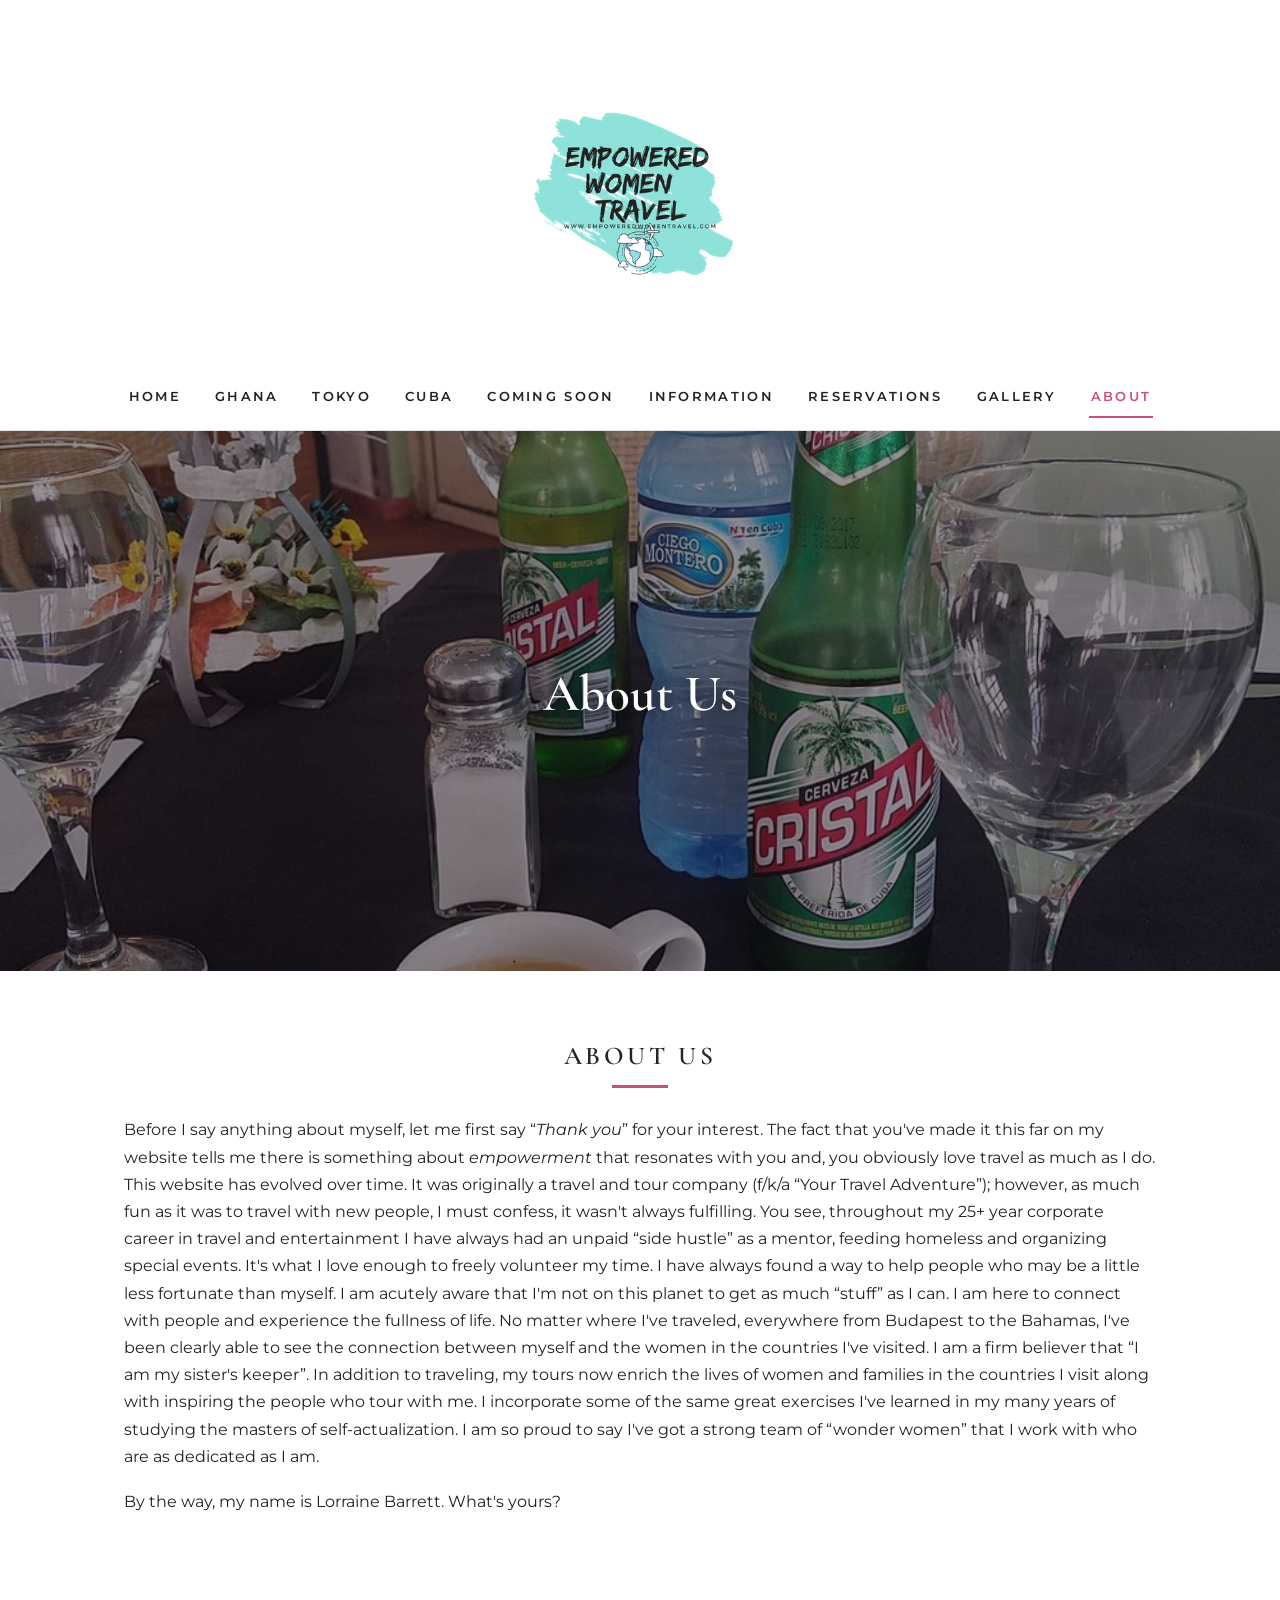
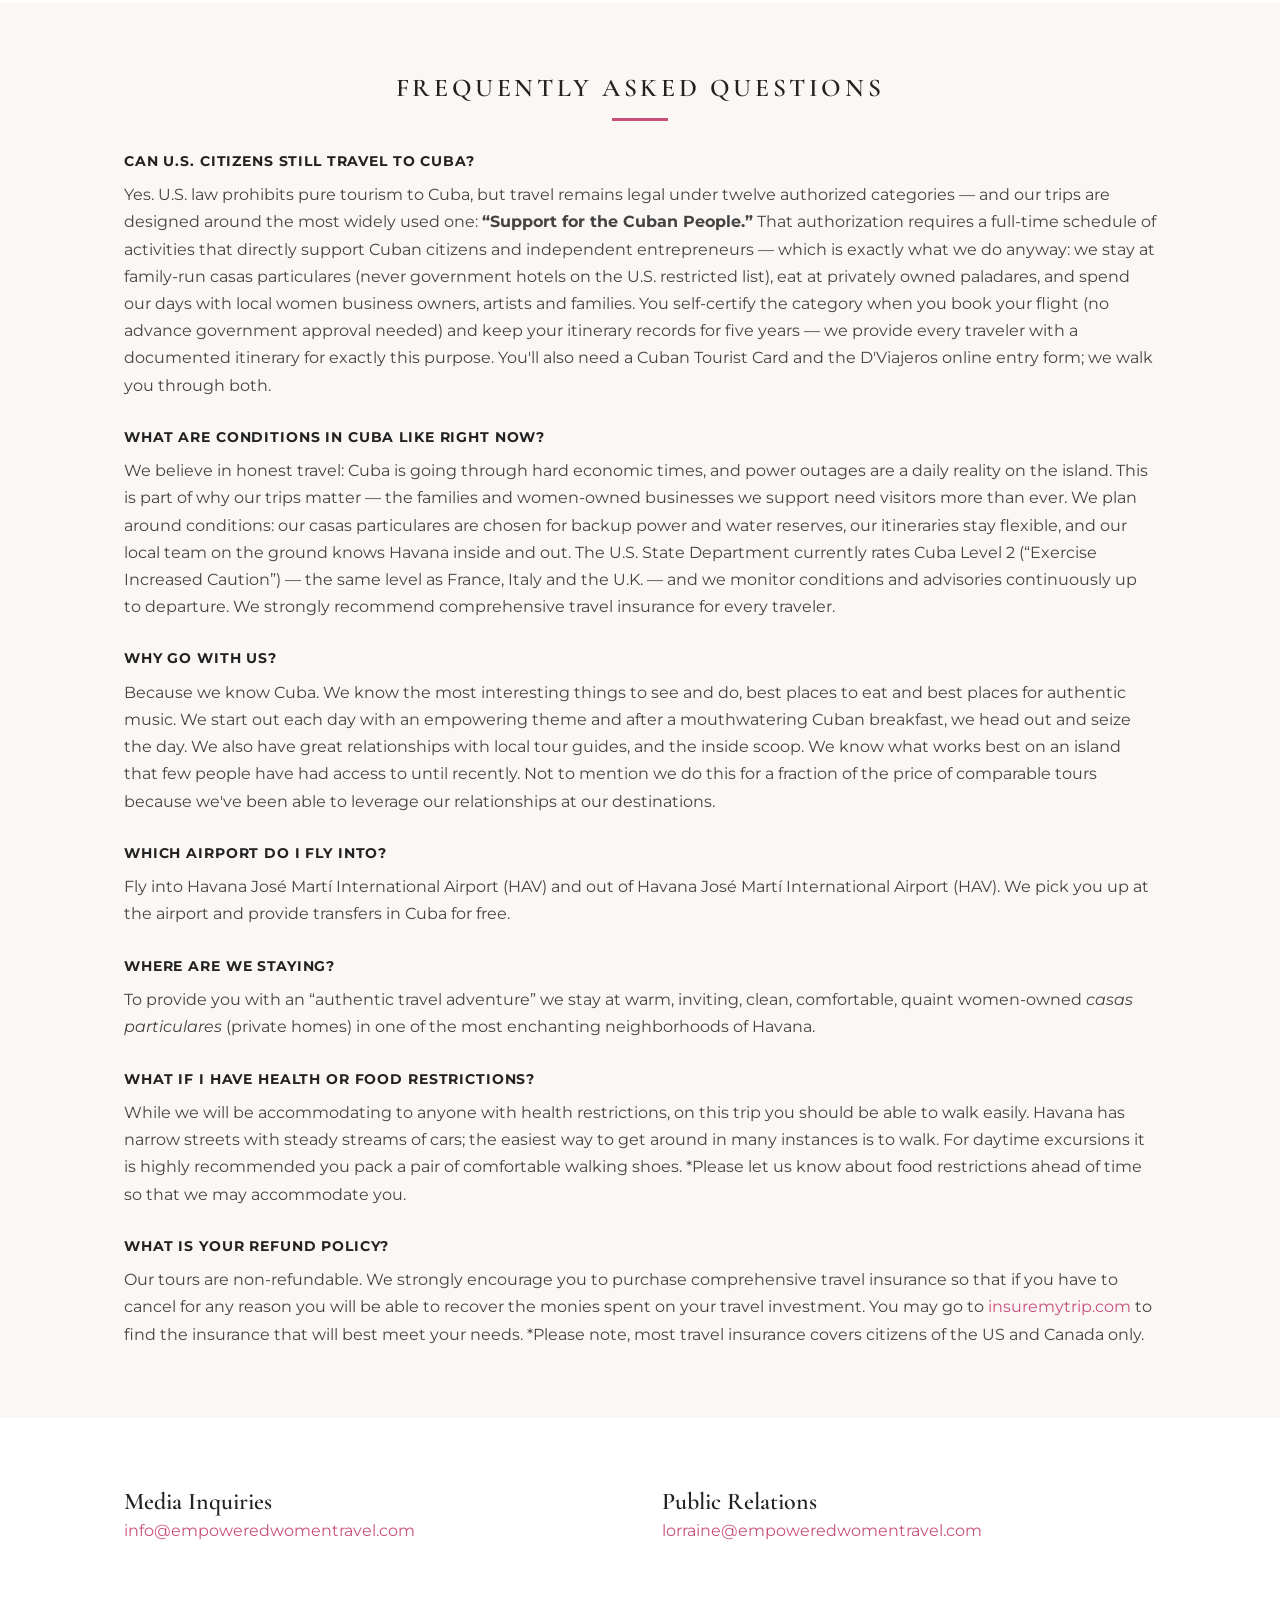
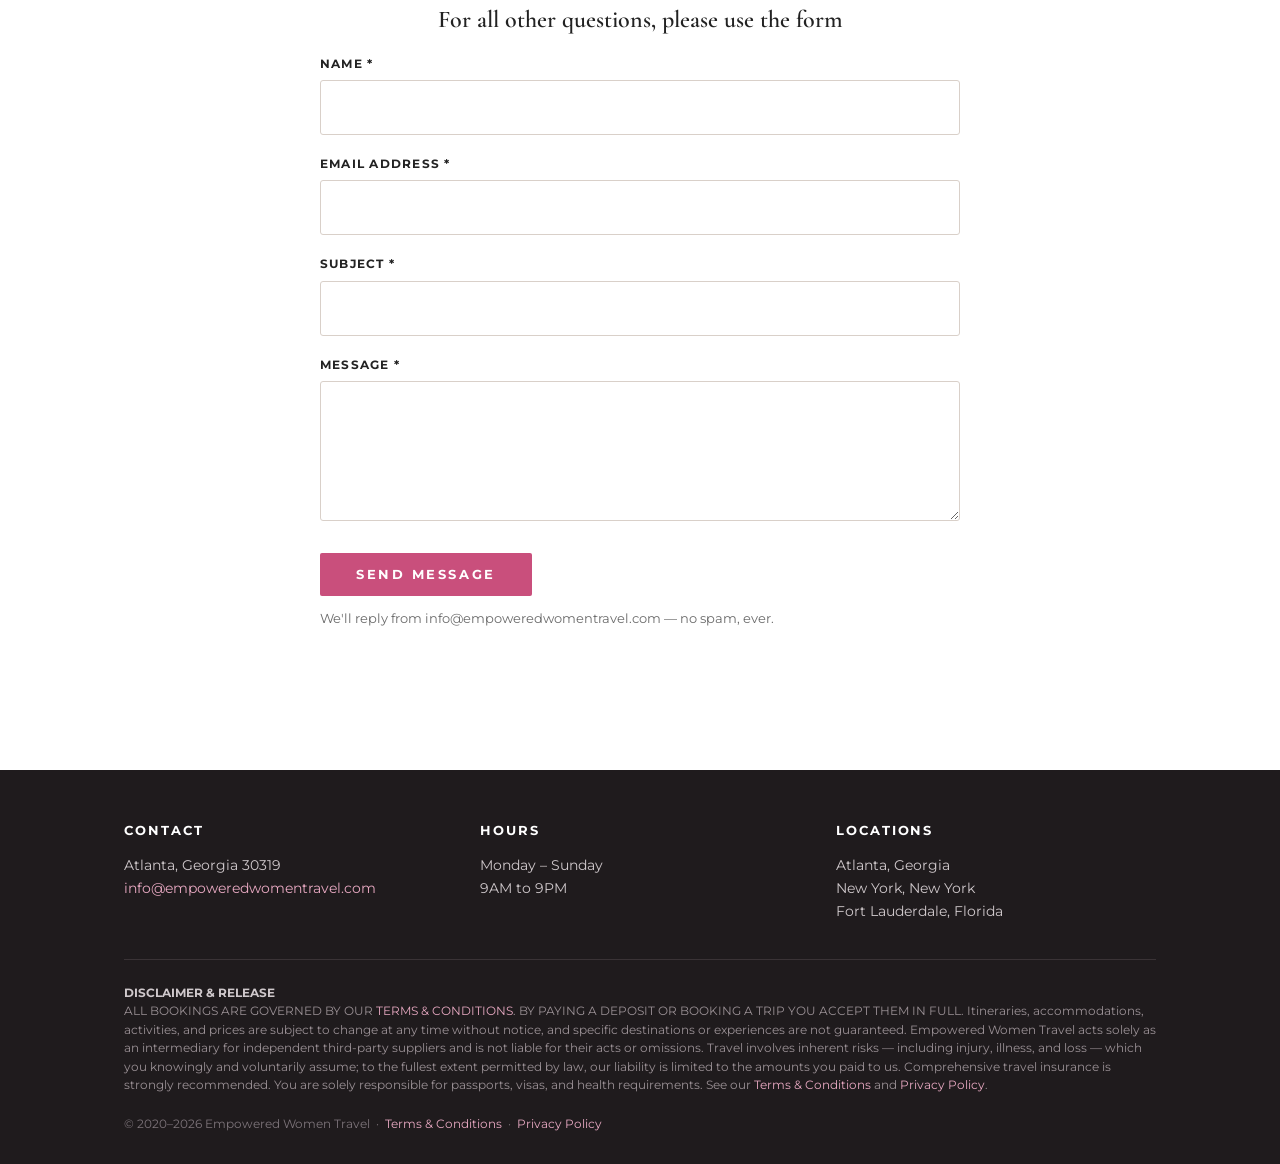
==== commit 3e799812: "Strengthen 2026 disclaimer; add Terms & Conditions and Privacy Policy pages Footer disclaimer rewrit" ====
--- a/about.html
+++ b/about.html
@@ -100,7 +100,7 @@
     </div>
     <h3 style="text-align:center;margin-top:44px;">For all other questions, please use the form</h3>
     <form class="ewt-form" action="https://api.web3forms.com/submit" method="POST">
-      <input type="hidden" name="access_key" value="WEB3FORMS_ACCESS_KEY">
+      <input type="hidden" name="access_key" value="bd0210f6-2adb-44ed-9111-33a87b069921">
       <input type="hidden" name="subject" value="Contact form - About page">
       <input type="hidden" name="redirect" value="https://empoweredwomentravel.com/thanks.html">
       <input type="checkbox" name="botcheck" style="display:none;" tabindex="-1" autocomplete="off">
@@ -136,11 +136,10 @@
       </div>
     </div>
     <div class="disclaimer">
-      <p><strong>DISCLAIMER</strong></p>
-      <p>YOU EXPRESSLY AGREE THAT BY PURCHASING YOUR TRIP WITH EMPOWERED WOMEN TRAVEL, YOU ACCEPT, AGREE AND UNDERSTAND THAT TRIP DETAILS ARE SUBJECT TO CHANGE. YOU AGREE, AND UNDERSTAND THAT TRIP DETAILS AND ITINERARIES ARE SUBJECT TO CHANGE.</p>
-      <p>The itinerary is a general guide to the tour and region and any mention of specific destinations is by no means a guarantee that they will be visited or encountered, nor does it form part of the contract between the client and the operator. Although the itinerary has been curated with extreme care and details are provided in good faith, there may be changes that stem from weather changes, local factors, past travelers' comments, and our own research. Our goal is to provide you with the most rewarding experience. To ensure the most accurate itinerary, you will receive a final copy of your itinerary to review a couple of days prior to travel. You also accept, agree and understand that there are inherent risks associated with physical activities you may participate in. Therefore, you expressly acknowledge and assume responsibility for such risk and that you alone are responsible for your decision to participate in such activities.</p>
+      <p><strong>DISCLAIMER &amp; RELEASE</strong></p>
+      <p>ALL BOOKINGS ARE GOVERNED BY OUR <a href="terms.html">TERMS &amp; CONDITIONS</a>. BY PAYING A DEPOSIT OR BOOKING A TRIP YOU ACCEPT THEM IN FULL. Itineraries, accommodations, activities, and prices are subject to change at any time without notice, and specific destinations or experiences are not guaranteed. Empowered Women Travel acts solely as an intermediary for independent third-party suppliers and is not liable for their acts or omissions. Travel involves inherent risks &mdash; including injury, illness, and loss &mdash; which you knowingly and voluntarily assume; to the fullest extent permitted by law, our liability is limited to the amounts you paid to us. Comprehensive travel insurance is strongly recommended. You are solely responsible for passports, visas, and health requirements. See our <a href="terms.html">Terms &amp; Conditions</a> and <a href="privacy.html">Privacy Policy</a>.</p>
     </div>
-    <p class="copyright">&copy; Empowered Women Travel</p>
+    <p class="copyright">&copy; 2020&ndash;2026 Empowered Women Travel &nbsp;&middot;&nbsp; <a href="terms.html">Terms &amp; Conditions</a> &nbsp;&middot;&nbsp; <a href="privacy.html">Privacy Policy</a></p>
   </div>
 </footer>
 
